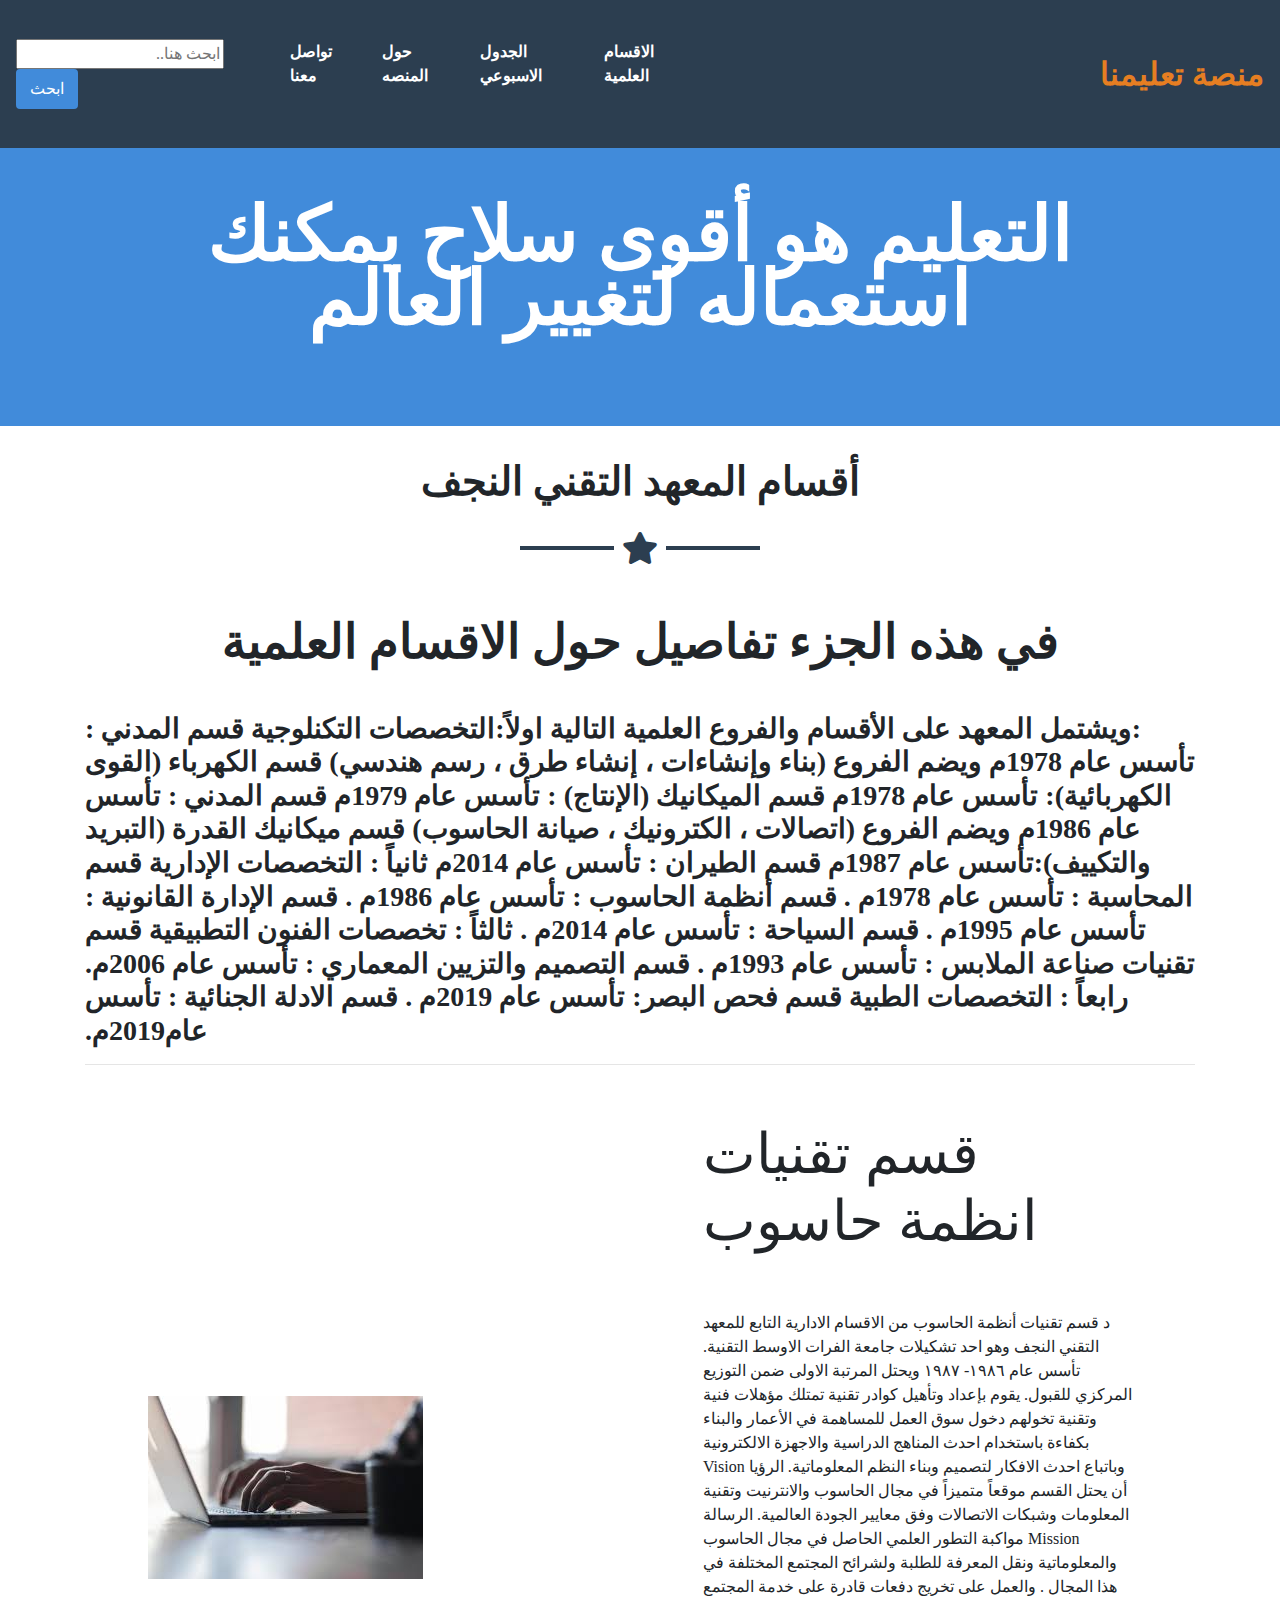
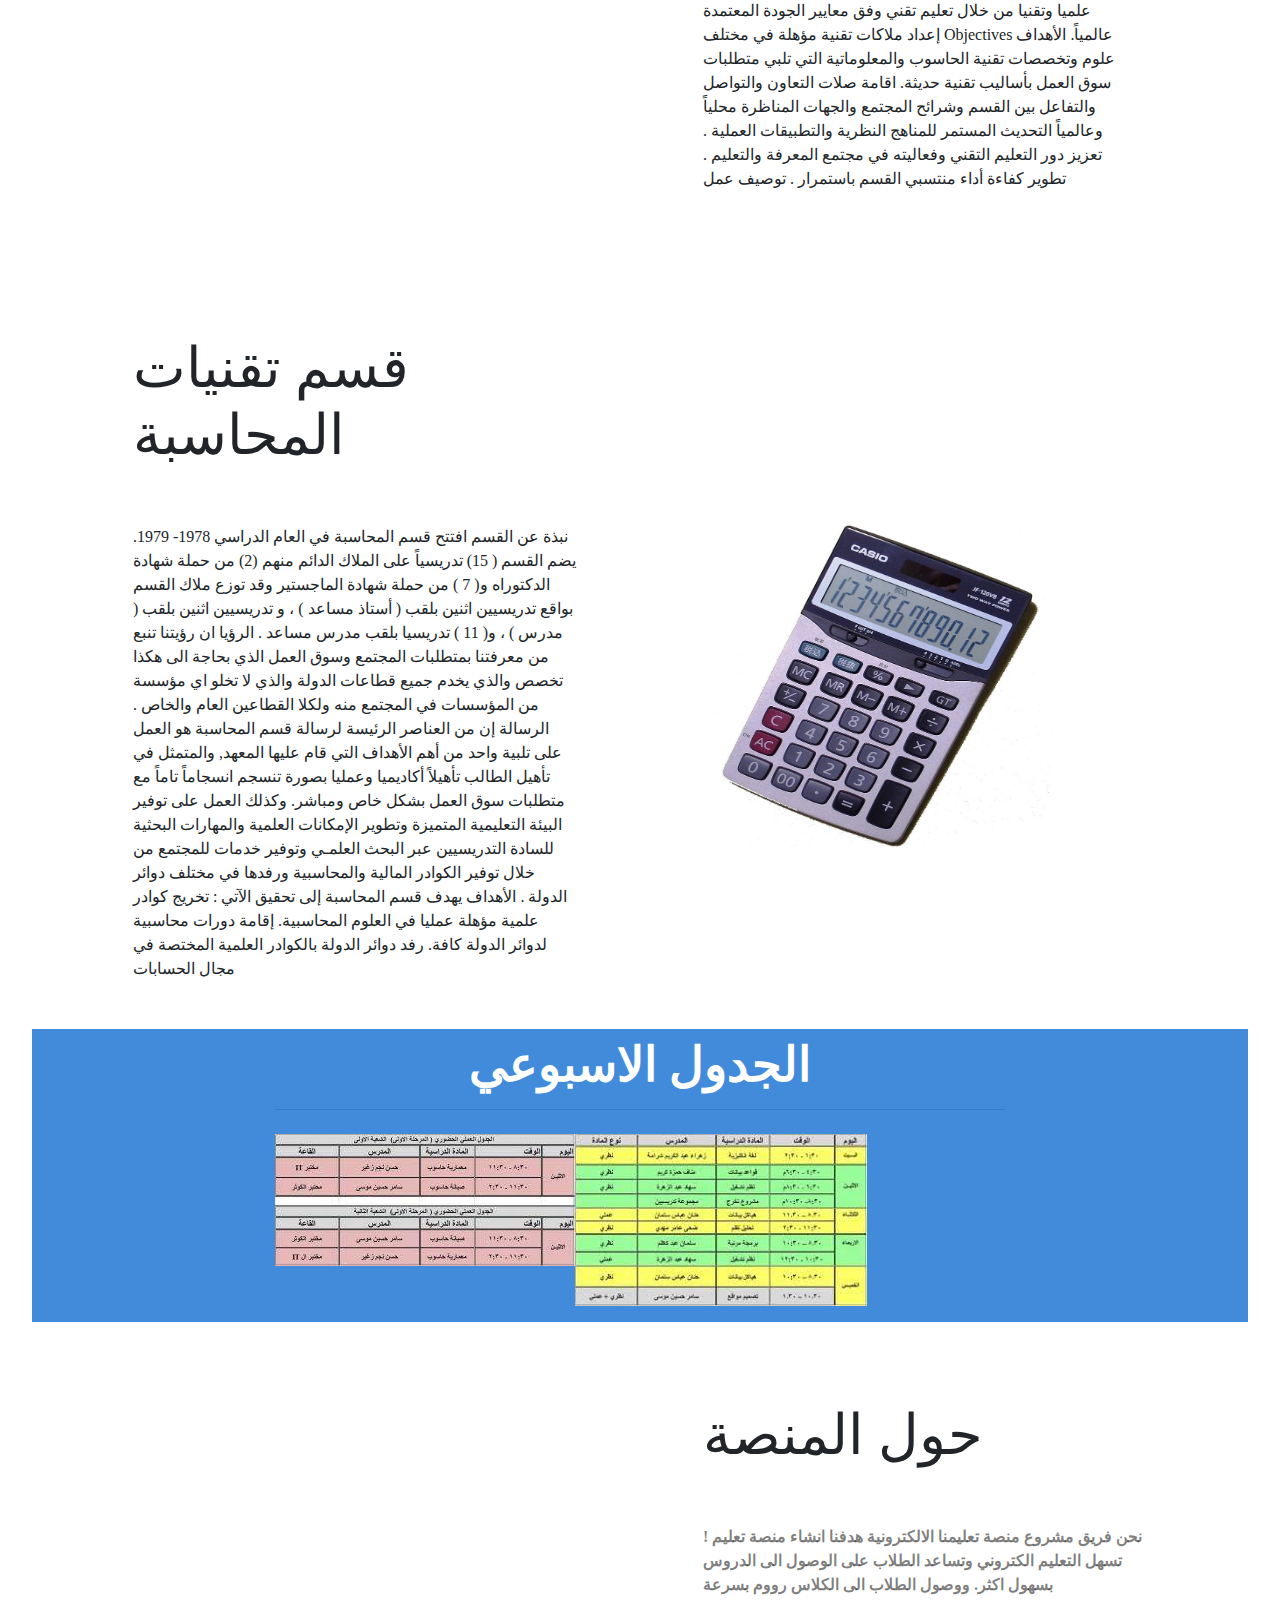
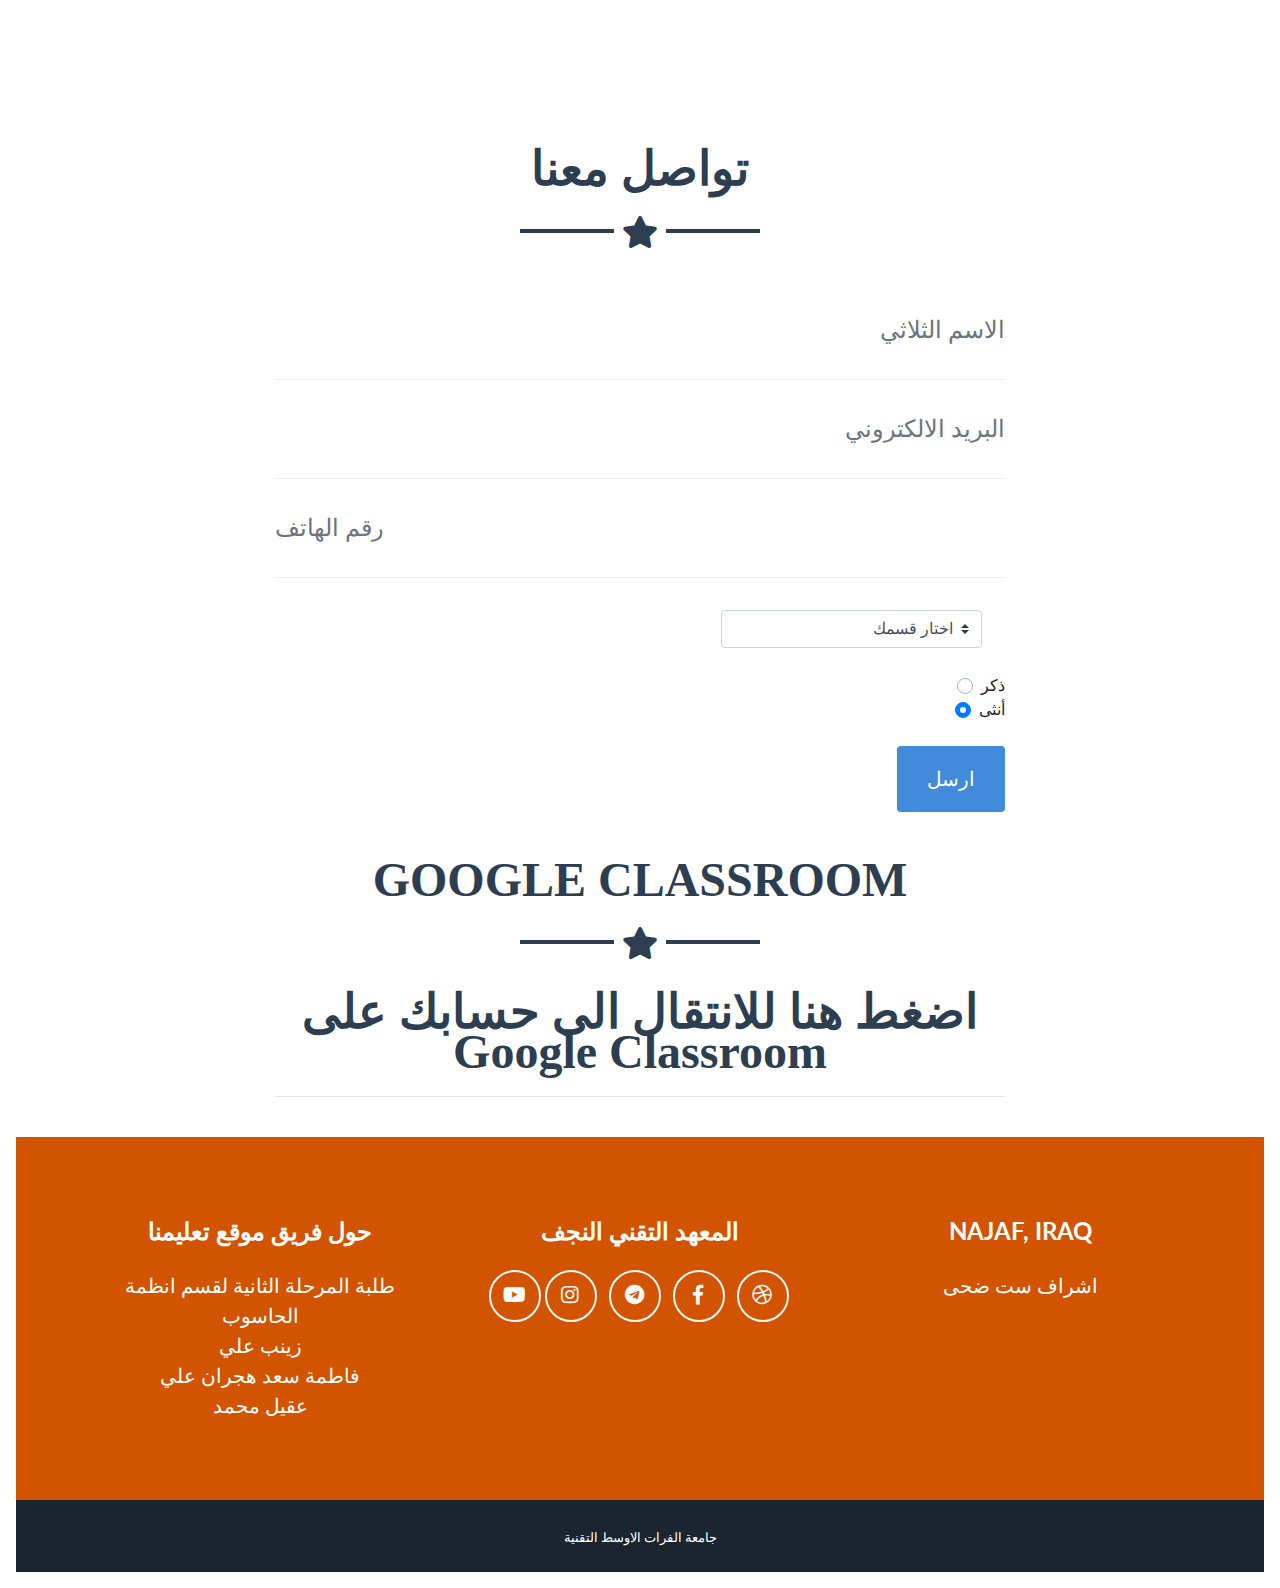
==== index.html @ cc645c8d "Update index.html" ====
<!DOCTYPE html>
<html lang="ar">

<head>

  <meta charset="utf-8">
  <meta name="viewport" content="width=device-width, initial-scale=1, shrink-to-fit=no">
  <meta name="description" content="">
  <meta name="author" content="">

  <title>ta3lemna </title>

  <!-- Bootstrap core CSS -->
  <link href="bootstrap.min.css" rel="stylesheet">

 
  <link href="all.min.css" rel="stylesheet" type="text/css">
  <link href="bootstrap-rtl.css" rel="stylesheet">

  <link href="https://fonts.googleapis.com/css?family=Catamaran:100,200,300,400,500,600,700,800,900" rel='stylesheet' type="text/css">
  <link href="https://fonts.googleapis.com/css?family=Lato:100,100i,300,300i,400,400i,700,700i,900,900i" rel="stylesheet" type="text/css">

  <link href="css/style.css" rel="stylesheet">
    <script src="jquery.min.js"></script>
  <script src="bootstrap.bundle.min.js"></script>
  <script src="jquery.easing.min.js"></script>
  <script src="javascript.js"></script>

</head>

<body id="page-top">


  <!-- Navigation -->

  <nav class="navbar navbar-expand-lg bg-secondary fixed-top text-uppercase" id="mainNav">
    <div class="container">
      <a class="navbar-brand js-scroll-trigger" href="#page-top"> منصة تعليمنا </a>
      <button class="navbar-toggler navbar-toggler-right text-uppercase bg-primary text-white rounded" type="button" data-toggle="collapse" data-target="#navbarResponsive" aria-controls="navbarResponsive" aria-expanded="false" aria-label="Toggle navigation">

        <i class="fas fa-bars"></i>
      </button>
      <div class="collapse navbar-collapse" id="navbarResponsive"> &nbsp;&nbsp;&nbsp;&nbsp;&nbsp;&nbsp;
        <ul class="navbar-nav ml-auto"> &nbsp;&nbsp;&nbsp;&nbsp;&nbsp;&nbsp;
          &nbsp;&nbsp;&nbsp;&nbsp;&nbsp;&nbsp;
          &nbsp;&nbsp;&nbsp;&nbsp;&nbsp;&nbsp;
          &nbsp;&nbsp;&nbsp;&nbsp;&nbsp;&nbsp;
          &nbsp;&nbsp;&nbsp;&nbsp;&nbsp;&nbsp;
          &nbsp;&nbsp;&nbsp;&nbsp;&nbsp;&nbsp;
          &nbsp;&nbsp;&nbsp;&nbsp;&nbsp;&nbsp;
          &nbsp;&nbsp;&nbsp;&nbsp;&nbsp;&nbsp;
          &nbsp;&nbsp;&nbsp;&nbsp;&nbsp;&nbsp;
          &nbsp;&nbsp;&nbsp;&nbsp;&nbsp;&nbsp;
          &nbsp;&nbsp;&nbsp;&nbsp;&nbsp;&nbsp;
          <li class="nav-item mx-0 mx-lg-1">
            <a class="nav-link py-3 px-0 px-lg-3 rounded js-scroll-trigger" href="#best_guide"> الاقسام العلمية</a>
          </li>
          <li class="nav-item mx-0 mx-lg-1">
            <a class="nav-link py-3 px-0 px-lg-3 rounded js-scroll-trigger" href="#about">الجدول الاسبوعي </a>
          </li>
          <li class="nav-item mx-0 mx-lg-1">
                      <a class="nav-link py-3 px-0 px-lg-3 rounded js-scroll-trigger" href="#contact" > حول المنصه </a>

          </li>
          <li class="nav-item mx-0 mx-lg-1">
                        <a class="nav-link py-3 px-0 px-lg-3 rounded js-scroll-trigger" href="#join" > تواصل معنا</a>

        </li>
        </ul>
      </div>
    </div>
    <div class="topnav">
      <div class="search-container">
          <input type="text" placeholder="ابحث هنا.." name="search">
          <button type="submit" class="btn btn-primary ">ابحث</button>

      </div>
  </nav>
  <!-- Header -->
  <header class="masthead bg-primary text-white text-center">
    <div class="container">
      <img class="img-fluid mb-5 d-block mx-auto" src="img/logo-1-01.png" alt="">
      <h1 class="text-uppercase mb-0">التعليم هو أقوى سلاح يمكنك استعماله لتغيير العالم </h1>
    </div>
  </header>

  <!-- Best Guide -->
  <section class="portfolio" id="best_guide">
    <section>
      <div class="container">
        <h1 class="text-center text-uppercase  mt-0"> أقسام المعهد التقني النجف</h2>
        <hr class="star-dark mb-2">

        <br>
        <br>
          <center><p><h2>    في هذه الجزء تفاصيل حول الاقسام العلمية </h2></p></center>
          <h3>
            <br>
               :ويشتمل المعهد على الأقسام والفروع العلمية التالية
           
            اولاً:التخصصات التكنلوجية
              قسم المدني : تأسس عام 1978م  ويضم الفروع (بناء وإنشاءات ، إنشاء طرق ، رسم هندسي)
                قسم الكهرباء (القوى الكهربائية): تأسس عام 1978م  
           
                        قسم الميكانيك (الإنتاج) : تأسس عام 1979م
           
                            قسم المدني : تأسس عام 1986م  ويضم الفروع (اتصالات ، الكترونيك ، صيانة الحاسوب)
           
                           قسم ميكانيك القدرة (التبريد والتكييف):تأسس عام 1987م
           
                              قسم الطيران : تأسس عام 2014م
           
                           ثانياً : التخصصات الإدارية 
                        قسم المحاسبة : تأسس عام 1978م .
           
                           قسم أنظمة الحاسوب : تأسس عام 1986م .
           
                         قسم الإدارة القانونية : تأسس عام 1995م .
                   قسم السياحة : تأسس عام 2014م .
           
                    
                 ثالثاً : تخصصات الفنون التطبيقية 
           
                    قسم  تقنيات صناعة الملابس : تأسس عام 1993م .
           
                   قسم التصميم والتزيين المعماري : تأسس عام 2006م.
           
           رابعاً : التخصصات الطبية 
           
                    قسم  فحص البصر: تأسس عام 2019م .
           
                   قسم الادلة الجنائية : تأسس عام2019م.
           
            
                </h3>
           
          <hr class= "mb-2">
      <div class="container">
        <div class="row align-items-center">
          <div class="col-lg-6 order-lg-2">
            <div class="p-5">
              <img class="img-fluid" src="img/lg.jpg " alt="">

            </div>

          </div>
          <div class="col-lg-6 order-lg-1">
            <div class="p-5">
              <h2 class="display-4">  قسم  تقنيات انظمة حاسوب</h2>
              <br>
              <br>
                    

              د قسم تقنيات أنظمة الحاسوب من الاقسام الادارية التابع للمعهد التقني النجف وهو احد تشكيلات جامعة الفرات الاوسط التقنية. تأسس عام ١٩٨٦- ١٩٨٧ ويحتل المرتبة الاولى ضمن التوزيع المركزي للقبول.

يقوم بإعداد وتأهيل كوادر تقنية تمتلك مؤهلات فنية وتقنية تخولهم دخول سوق العمل للمساهمة في الأعمار والبناء بكفاءة باستخدام احدث المناهج الدراسية والاجهزة الالكترونية وباتباع احدث الافكار لتصميم وبناء النظم المعلوماتية.

الرؤيا Vision
أن يحتل القسم موقعاً متميزاً في مجال الحاسوب والانترنيت وتقنية المعلومات وشبكات  الاتصالات وفق معايير الجودة العالمية.

الرسالة Mission
مواكبة التطور العلمي الحاصل في مجال الحاسوب والمعلوماتية ونقل المعرفة للطلبة ولشرائح المجتمع المختلفة في هذا المجال . والعمل على تخريج دفعات قادرة على خدمة المجتمع علميا وتقنيا من خلال تعليم تقني وفق معايير الجودة المعتمدة عالمياً.

الأهداف Objectives
إعداد ملاكات تقنية مؤهلة في مختلف علوم وتخصصات تقنية الحاسوب والمعلوماتية التي تلبي متطلبات سوق العمل بأساليب تقنية حديثة.

اقامة صلات التعاون والتواصل والتفاعل بين القسم وشرائح المجتمع والجهات المناظرة محلياً وعالمياً

التحديث المستمر للمناهج النظرية والتطبيقات العملية .

تعزيز دور التعليم التقني وفعاليته في مجتمع المعرفة والتعليم .

تطوير كفاءة أداء منتسبي القسم باستمرار .

توصيف عمل
            <p>  
          <p>  
            </div>
          </div>
        </div>
      </div>
    </section>
    <section>
      <div class="container">
        <div class="row align-items-center">
          <div class="col-lg-6">
            <div class="p-5">
              <img class="img-fluid" src="img/h.jpg " alt="" style="height: 330px; width: 350px; line-height: 0;">
            </div>
          </div>
          <div class="col-lg-6">
            <div class="p-5">
              <h2 class="display-4"> قسم تقنيات المحاسبة</h2>
              <br>
              <br>
              نبذة عن القسم
افتتح قسم المحاسبة في العام الدراسي 1978- 1979. يضم القسم ( 15) تدريسياً على الملاك الدائم منهم (2) من حملة شهادة الدكتوراه و( 7 ) من حملة شهادة الماجستير وقد توزع ملاك القسم بواقع تدريسيين اثنين بلقب  ( أستاذ مساعد ) ، و تدريسيين اثنين بلقب ( مدرس ) ،  و( 11 ) تدريسيا بلقب مدرس مساعد .
 

الرؤيا

ان رؤيتنا تنبع من معرفتنا بمتطلبات المجتمع وسوق العمل الذي بحاجة الى هكذا تخصص والذي يخدم جميع قطاعات الدولة والذي لا تخلو اي مؤسسة من المؤسسات في المجتمع منه ولكلا القطاعين العام والخاص .
الرسالة 
إن من العناصر الرئيسة لرسالة قسم المحاسبة هو العمل على تلبية واحد من أهم الأهداف التي قام عليها المعهد, والمتمثل في تأهيل الطالب تأهيلاً أكاديميا وعمليا بصورة تنسجم انسجاماً تاماً مع متطلبات سوق العمل بشكل خاص ومباشر. وكذلك العمل على توفير البيئة التعليمية المتميزة وتطوير الإمكانات العلمية والمهارات البحثية للسادة  التدريسيين عبر البحث العلمـي وتوفير خدمات للمجتمع من خلال توفير الكوادر المالية والمحاسبية ورفدها في مختلف دوائر الدولة .
الأهداف
يهدف قسم المحاسبة إلى تحقيق الآتي :
 تخريج كوادر علمية مؤهلة عمليا في العلوم المحاسبية.
 إقامة دورات محاسبية لدوائر الدولة كافة.
 رفد دوائر الدولة بالكوادر العلمية المختصة في مجال الحسابات
           
          </div>
        </div>
      </div>
    </div>



  <!-- About Section -->
  <section class="page-section bg-primary" id="about">
    <div class="container">
      	<div class="be-line"></div>
      <div class="row justify-content-center">
        <div class="col-lg-8 text-center">
          <h2 class="text-white mt-0"> الجدول الاسبوعي</h2>
          <hr class="divider light my-4">
      <div class="details4">     <p class="text-black-50 font-weight-bold mb-4" >    
          <img class="img-fluid" src="img/p.jpg" alt="" style="margin:0;">
          <img class="img-fluid" src="img/l.jpg" alt="" style="margin:0;">


              </p>
</div>
        </div>
      </div>

    </div>
  </section>
   </section>

    <section>
      <div class="container">
        <div class="row align-items-center">
          <div class="col-lg-6 order-lg-2">
            <div class="p-5">
            </div>
          </div>
          <div class="col-lg-6 order-lg-1">
            <div class="p-5">
<h2 class="display-4">  حول المنصة</h2>
              <br>
              <br>
               <p class="text-black-50 font-weight-bold mb-4" >    نحن فريق مشروع منصة تعليمنا الالكترونية هدفنا انشاء منصة تعليم ! 
                تسهل التعليم الكتروني وتساعد الطلاب على الوصول الى الدروس بسهول اكثر.
              ووصول الطلاب الى الكلاس رووم بسرعة        </p>
              <br>
              <br>
     
            </div>
          </div>
        </div>
      </div>
    </section   

  <!-- Join Section -->
  <section id="join">
    <div class="container">
      <h2 class="text-center text-uppercase text-secondary mb-0" style="font-family:'Omar';">تواصل معنا</h2>
      <hr class="star-dark mb-5">
      <div class="row">
        <div class="col-lg-8 mx-auto">
          <form name="sentMessage" id="join" novalidate="novalidate">
            <div class="control-group">
              <div class="form-group floating-label-form-group controls mb-0 pb-2">
                <label>Name</label>
                <input class="form-control" id="name" type="text" placeholder="الاسم الثلاثي" required="required" data-validation-required-message="Please enter your name.">
                <p class="help-block text-danger"></p>
              </div>
            </div>
            <div class="control-group">
              <div class="form-group floating-label-form-group controls mb-0 pb-2">
                <label>Email Address</label>
                <input class="form-control" id="email" type="email" placeholder="البريد الالكتروني" required="required" data-validation-required-message="Please enter your email address.">
                <p class="help-block text-danger"></p>
              </div>
            </div>
            <div class="control-group">
              <div class="form-group floating-label-form-group controls mb-0 pb-2">
                <label>Phone Number</label>
                <input class="form-control" id="phone" type="tel" placeholder="رقم الهاتف" required="required" data-validation-required-message="Please enter your phone number.">
                <p class="help-block text-danger"></p>
              </div>
            </div>
            <br>

              <div class="col-auto my-1"  style="float:right;" >
                <select  class="custom-select my-1 mr-sm-2" searchable="Search here.." >
  <option value="" disabled selected> اختار قسمك</option>  
  <option value="1">  الاقسام الادارية</option>
  <option value="2">   قسم انظمة الحاسوب</option>
  <option value="3"> قسم المحاسبة</option>
  <option value="1">   قسم السياحة</option>
  <option value="2">  الاقسام التكنلوجية</option>
  <option value="3"> قسم المدني</option>
  <option value="1">قسم الكهرباء</option>
  <option value="2">  قسم المكانيك</option>
  <option value="3"> قسم الاتصلات</option>
  <option value="1"> قسم ميكانيك القدرة</option>
  <option value="2"> قسم صيانة الاجهزة الطبية</option>
  <option value="3"> اقسام الفنون التطبقية</option>
  <option value="1"> قسم  تقنيات صناعة الملابس</option>
  <option value="2"> قسم التصميم والتزيين المعماري </option>
  <option value="3"> الاقسام الطبية</option>
  <option value="1"> قسم  فحص البصر</option>
  <option value="2"> قسم الادلة الجنائية </option>
</select>
</div>
<br>
<br>
<br>
<div class="custom-control custom-radio" style="float:right;">
  <input type="radio" class="custom-control-input" id="customRadio1" name="customRadio">
  <label class="custom-control-label" for="customRadio1">ذكر</label>
</div>
<br>

<div class="custom-control custom-radio" style="float:right;">
  <input type="radio" class="custom-control-input" id="customRadio2" name="customRadio" checked>
  <label class="custom-control-label" for="customRadio2">أنثى</label>
</div>

        <br>
                <br>
            <div class="form-group" style="float:right;">
              <button type="submit" class="btn btn-primary btn-xl" id="sendMessageButton">ارسل</button>
            </div>
          </form>


      </div>
    </div>
  </section>
    <!-- Contact Section -->
  <section class="page-section" id="contact">
    <div class="container">
        <h2 class="text-center text-uppercase text-secondary mb-0" style="font-family:'Omar';">Google Classroom </h2>
      <hr class="star-dark mb-5">
      <div class="row justify-content-center">
        <div class="col-lg-8 text-center">
          <h2 class="mt-0">          <a class="d-block" href="https://edu.google.com/intl/ar/products/classroom/">  اضغط هنا للانتقال الى حسابك على Google Classroom</a>
 </h2>
          <hr class="divider my-4">
         
        </div>
      </div>
         

        </div>
      </div>
    </div>
  </section>
  <!-- Footer -->
  <footer class="footer text-center">
    <div class="container">
      <div class="row">
        <div class="col-md-4 mb-5 mb-lg-0">
          <h4 class="text-uppercase mb-4" style="font-family: 'Lato'";>Najaf, Iraq</h4>
          <p class="lead mb-0">
                   اشراف ست ضحى
        </p>
                  </div>
        <div class="col-md-4 mb-5 mb-lg-0">
          <h4 class="text-uppercase mb-4" style="font-family: 'Lato'";> المعهد التقني النجف</h4>
          <ul class="list-inline mb-0">
            <li class="list-inline-item">
              <a class="btn btn-outline-light btn-social text-center rounded-circle" href="https://inj.atu.edu.iq">
                <i class="fab fa-fw fa-dribbble"></i>
              </a>
            </li>
            
            <li class="list-inline-item">
              <a class="btn btn-outline-light btn-social text-center rounded-circle" href="https://www.facebook.com/M2hdNajaf">
                <i class="fab fa-fw fa-facebook-f"></i>
              </a>
            </li>
            <li class="list-inline-item">
              <a class="btn btn-outline-light btn-social text-center rounded-circle" href="https://t.me/m2hdnajaf">
                <i class="fab fa-fw fa-telegram"></i>
              </a>
            </li>
            
            <li class="list-inline-item">
              <a class="btn btn-outline-light btn-social text-center rounded-circle" href="https://instagram.com/m3hd_alnajaf?utm_medium=copy_link">
                <i class="fab fa-fw fa-instagram"></i>
              </a>
            </li>
            <li class="list-inline-item">
              <a class="btn btn-outline-light btn-social text-center rounded-circle" href="https://www.youtube.com/channel/UC8aIIb_M_8GRVjOu5VlgTjg">
                <i class="fab fa-fw fa-youtube"></i>
              </a>
            </li>
          </ul>
        </div>
        <div class="col-md-4">
          <h4 class="text-uppercase mb-4" style="font-family: 'Lato'";>حول فريق موقع تعليمنا</h4>
          <p class="lead mb-0">طلبة المرحلة الثانية لقسم انظمة الحاسوب
             </br>
                              زينب علي
            </br>
       فاطمة سعد
                              هجران علي
            </br>
                            
                              عقيل محمد</p>
        </div>
      </div>
    </div>
  </footer>

  <div class="copyright py-4 text-center text-white">
    <div class="container">
      <small> جامعة الفرات الاوسط التقنية  </small>
    </div>
  </div>
  <!-- Scroll to Top Button (Only visible on small and extra-small screen sizes) -->
  <div class="scroll-to-top d-lg-none position-fixed ">
    <a class="js-scroll-trigger d-block text-center text-white rounded" href="#page-top">
      <i class="fa fa-chevron-up"></i>
    </a>
  </div>

</body>

</html>
---- css/style.css ----
@font-face{
  font-family: 'Omar';
  src: url(fonts/Omar-Bold-1.ttf);
}

body {
font-family: 'Omar';}



h1,
h2,
h3,
h4,
h5,
h6 {
  font-weight: 700;
  font-family: 'Omar';
}


.text-black-50 { color: rgba($black, .9) !important; }

hr.star-light,
hr.star-dark {
  max-width: 15rem;
  padding: 0;
  text-align: center;
  border: none;
  border-top: solid 0.25rem;
  margin-top: 2.5rem;
  margin-bottom: 2.5rem;
  margin-left: auto;
  margin-right: auto;
}

hr.star-light:after,
hr.star-dark:after {
  position: relative;
  top: -.8em;
  display: inline-block;
  padding: 0 0.25em;
  content: '\f005';
  font-family: "Font Awesome 5 Free";
  font-weight: 900;
  font-size: 2em;
}

hr.star-light {
  border-color: #fff;
}

hr.star-light:after {
  color: #fff;
  background-color: #18BC9C;
}

hr.star-dark {
  border-color: #2C3E50;
}

hr.star-dark:after {
  color: #2C3E50;
  background-color: white;
}

section {
  padding: 1em;
}

section h2 {
  font-size: 2.25rem;
  line-height: 2rem;
}

@media (min-width: 992px) {
  section h2 {
    font-size: 3rem;
    line-height: 2.5rem;
  }
}

.btn-xl {
  padding: 1rem 1.75rem;
  font-size: 1.25rem;
}

.btn-social {
  width: 3.25rem;
  height: 3.25rem;
  font-size: 1.25rem;
  line-height: 2rem;
}

.scroll-to-top {
  z-index: 1042;
  right: 1rem;
  bottom: 1rem;
  display: none;
}

.scroll-to-top a {
  width: 3.5rem;
  height: 3.5rem;
  background-color: rgba(33, 37, 41, 0.5);
  line-height: 3.1rem;
}

#mainNav {
  padding-top: 1rem;
  padding-bottom: 1rem;
  font-weight: 900;
  font-family: 'Omar';


}

#mainNav .navbar-brand {
  font-weight: 900;
  color: #e67e22;
}

#mainNav .navbar-nav {
  margin-top: 1rem;
  letter-spacing: 0.0625rem;
  position: relative;
 margin: 20px;
 width: auto;
}

#mainNav .navbar-nav li.nav-item a.nav-link {
  color: #fff;

}

#mainNav .navbar-nav li.nav-item a.nav-link:hover {
  color: #418bda;
}

#mainNav .navbar-nav li.nav-item a.nav-link:active, #mainNav .navbar-nav li.nav-item a.nav-link:focus {
  color: #fff;
}

#mainNav .navbar-nav li.nav-item a.nav-link.active {
  color: #00d8d6;
}

#mainNav .navbar-toggler {
  font-size: 80%;
  padding: 0rem;
}

@media (min-width: 992px) {
  #mainNav {
    padding-top: 1.5rem;
    padding-bottom: 1.5rem;
    -webkit-transition: padding-top 0.3s, padding-bottom 0.3s;
    transition: padding-top 0.3s, padding-bottom 0.3s;
  }
  #mainNav .navbar-brand {
    font-size: 2em;
    -webkit-transition: font-size 0.3s;
    transition: font-size 0.3s;
  }
  #mainNav .navbar-nav {
    margin-top: 0;
  }
  #mainNav .navbar-nav > li.nav-item > a.nav-link.active {
    color: #fff;
    background: #00d8d6;
  }
  #mainNav .navbar-nav > li.nav-item > a.nav-link.active:active, #mainNav .navbar-nav > li.nav-item > a.nav-link.active:focus, #mainNav .navbar-nav > li.nav-item > a.nav-link.active:hover {
    color: #fff;
    background: #00d8d6;
  }
  #mainNav.navbar-shrink {
    padding-top: 0.5rem;
    padding-bottom: 0.5rem;
  }
  #mainNav.navbar-shrink .navbar-brand {
    font-size: 1.5em;
  }
}

header.masthead {
  padding-top: calc(6rem + 72px);
  padding-bottom: 6rem;
}

header.masthead h1 {
  font-size: 3rem;
  line-height: 3rem;
}


@media (min-width: 992px) {
  header.masthead {
    padding-top: calc(6rem + 106px);
    padding-bottom: 6rem;
  }
  header.masthead h1 {
    font-size: 4.75em;
    line-height: 4rem;
  }
  header.masthead h2 {
    font-size: 1.75em;
  }
}

.portfolio {
  margin-bottom: -15px;
}
.img-fluid{
  padding: 0px;
  margin: 0px;
  float: left;
  display: block;
  font-size: 0;
}


.portfolio .portfolio-item .portfolio-item-caption:hover {
  opacity: 1;
}

.portfolio .portfolio-item .portfolio-item-caption .portfolio-item-caption-content {
  font-size: 1.5rem;
}

@media (min-width: 576px) {
  .portfolio {
    margin-bottom: -30px;
  }
  .portfolio .portfolio-item {
    margin-bottom: 30px;
  }
}


.portfolio-modal .portfolio-modal-dialog .close-button {
  position: absolute;
  top: 2rem;
  right: 2rem;
}

.portfolio-modal .portfolio-modal-dialog .close-button i {
  line-height: 38px;
}

.portfolio-modal .portfolio-modal-dialog h2 {
  font-size: 2rem;
}

@media (min-width: 768px) {
  .portfolio-modal .portfolio-modal-dialog {
    min-height: 100vh;
    padding: 5rem;
    margin: 3rem calc(3rem - 8px);
  }
  .portfolio-modal .portfolio-modal-dialog h2 {
    font-size: 3rem;
  }
}

.floating-label-form-group {
  position: relative;
  border-bottom: 1px solid #e9ecef;
}

.floating-label-form-group input,
.floating-label-form-group textarea {
  font-size: 1.5em;
  position: relative;
  z-index: 1;
  padding-right: 0;
  padding-left: 0;
  resize: none;
  border: none;
  border-radius: 0;
  background: none;
  -webkit-box-shadow: none !important;
  box-shadow: none !important;
}

.floating-label-form-group label {
  font-size: 0.85em;
  line-height: 1.764705882em;
  position: relative;
  z-index: 0;
  top: 2em;
  display: block;
  margin: 0;
  -webkit-transition: top 0.3s ease, opacity 0.3s ease;
  transition: top 0.3s ease, opacity 0.3s ease;
  vertical-align: middle;
  vertical-align: baseline;
  opacity: 0;
}

.floating-label-form-group:not(:first-child) {
  padding-left: 14px;
  border-left: 1px solid #e9ecef;
}

.floating-label-form-group-with-value label {
  top: 0;
  opacity: 1;
}

.floating-label-form-group-with-focus label {
  color: #18BC9C;
}

form .row:first-child .floating-label-form-group {
  border-top: 1px solid #e9ecef;

}
@media (min-width: 768px){
  .floating-label-form-group input .floating-label-form-group textarea {
    min-height: 100vh;
    padding: 5rem;
    margin: 3rem calc(3rem - 8px);
  }
}

.footer {
  padding-top: 5rem;
  padding-bottom: 5rem;
  background-color: #d35400;
  color: #fff;
  font-family: 'Lato';
}

.copyright {
  background-color: #1a252f;
  margin: 0;
  padding: 0;
  font-family: 'Lato';

}

a {
  color: #18BC9C;
}

a:focus, a:hover, a:active {
  color: #128f76;
}

.btn {
  border-width: 2px;
}

.bg-primary {
  background-color: #418bda !important;
}

.bg-secondary {
  background-color: #2C3E50 !important;
}

.text-primary {
  color: #18BC9C !important;
  font-family: 'Lato';
}

.text-secondary {
  color: #2C3E50 !important;
  font-family: 'Lato';
}

.btn-primary {
  background-color: #418bda;
  border-color: #418bda;
}

.btn-primary:hover, .btn-primary:focus, .btn-primary:active {
  background-color: #d35400;
  border-color: #418bda;
}

.btn-secondary {
  background-color: #2C3E50;
  border-color: #2C3E50;
}
.d-block{color: #2C3E50;}
.d-block:hover {color:#418bda; }

.btn-secondary:hover, .btn-secondary:focus, .btn-secondary:active {
  background-color: #00d8d6;
  border-color: #00d8d6;
}
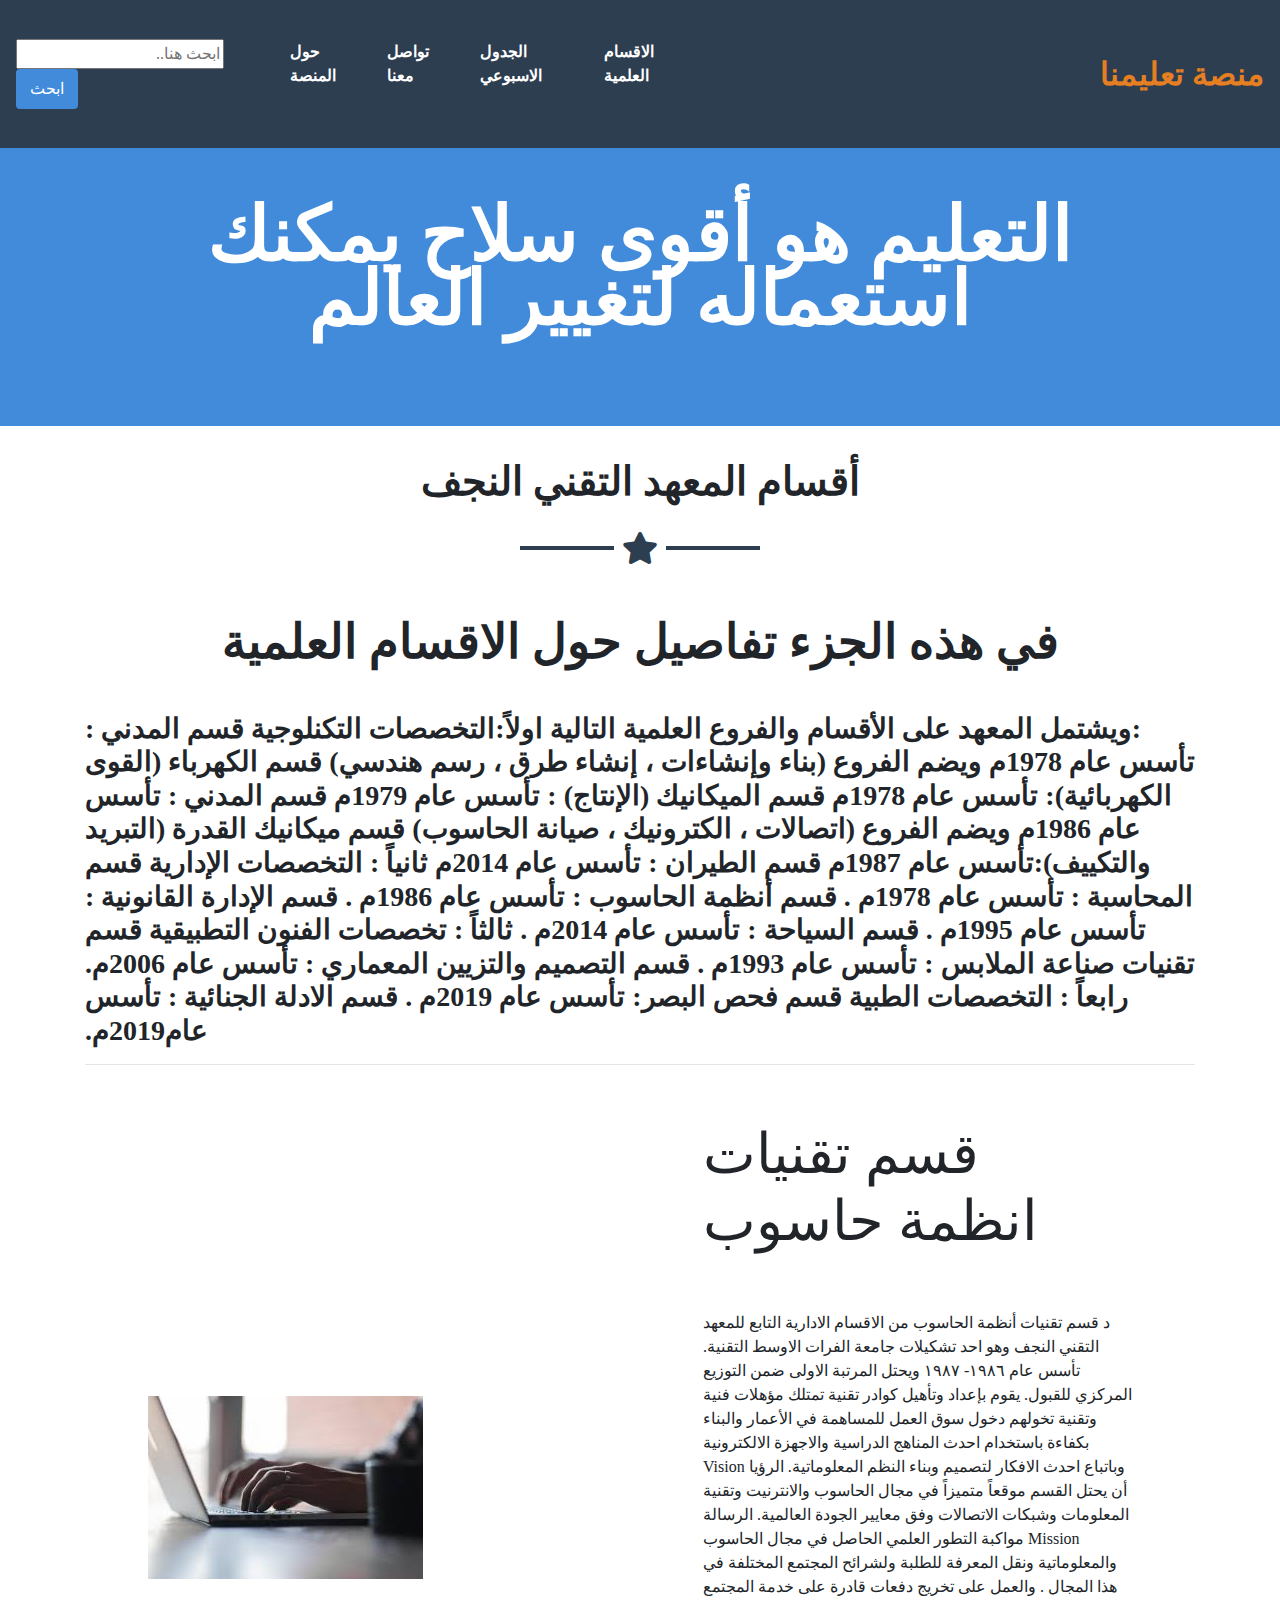
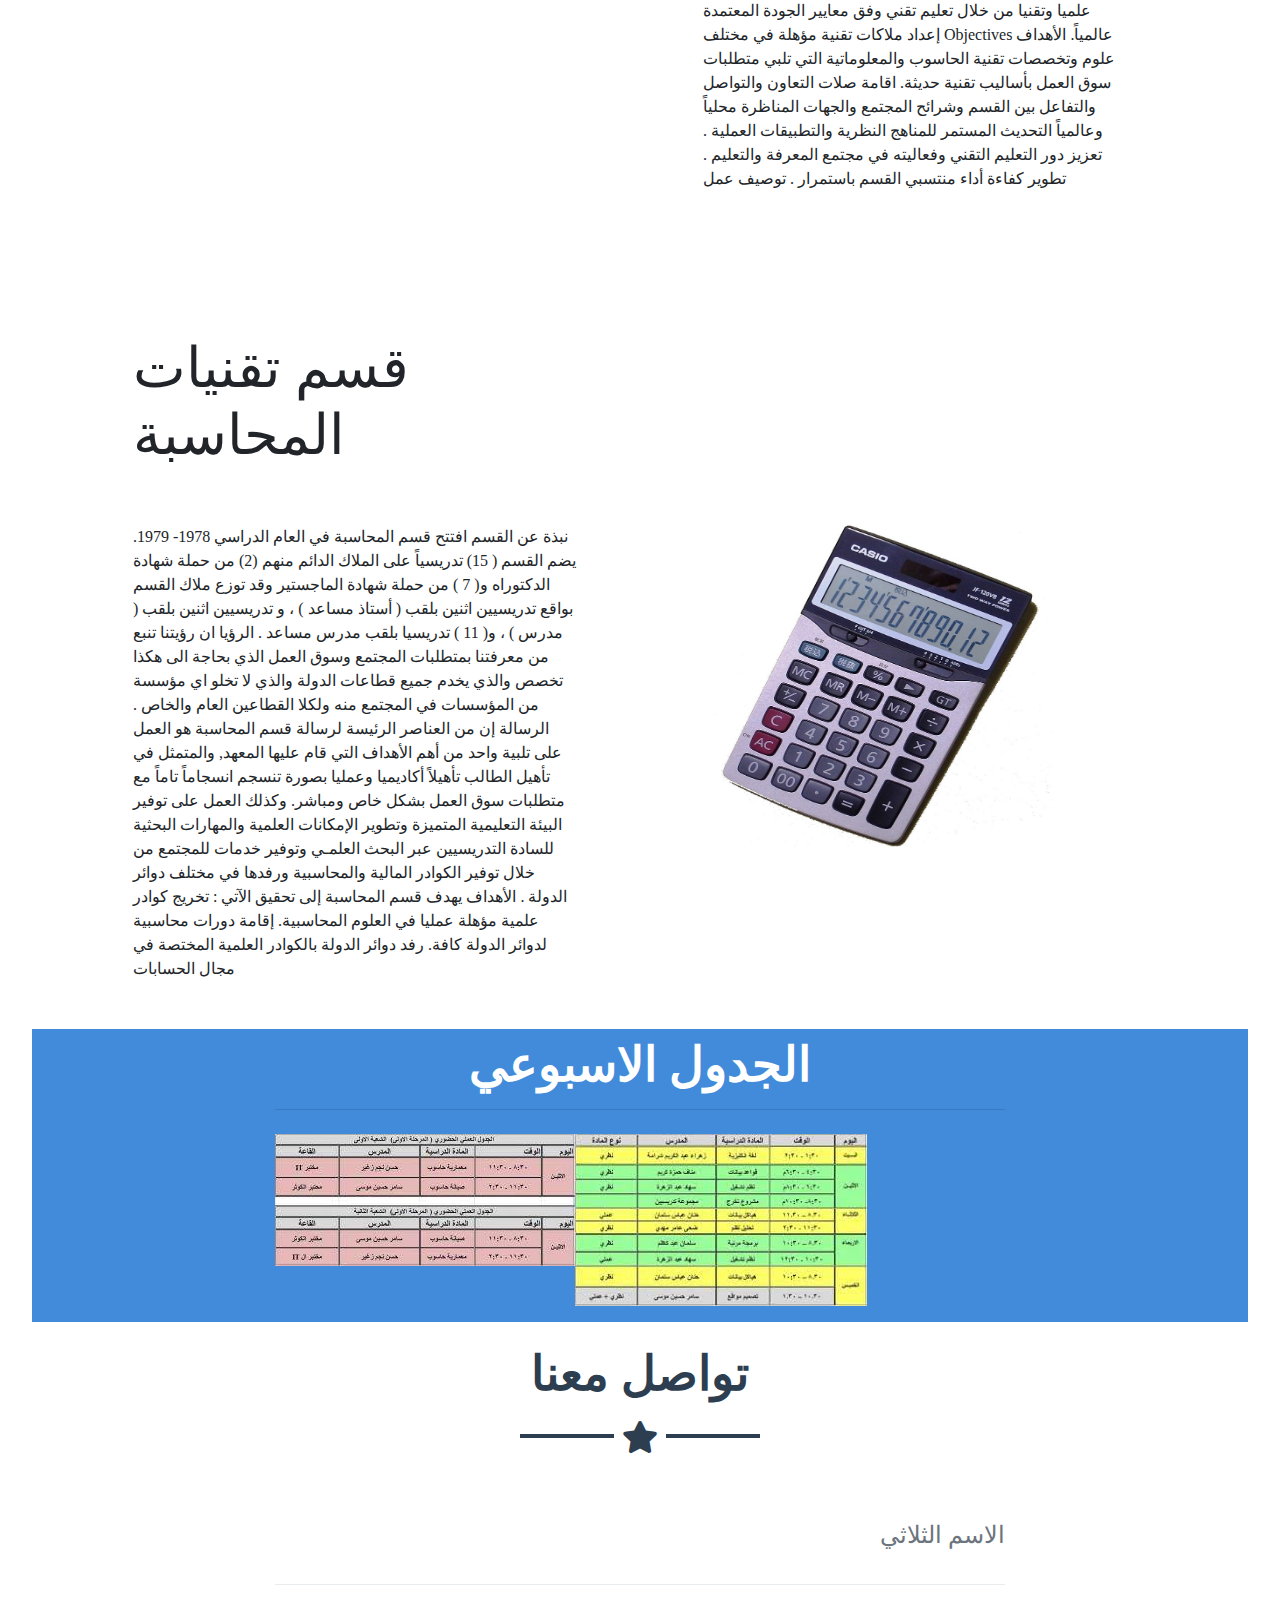
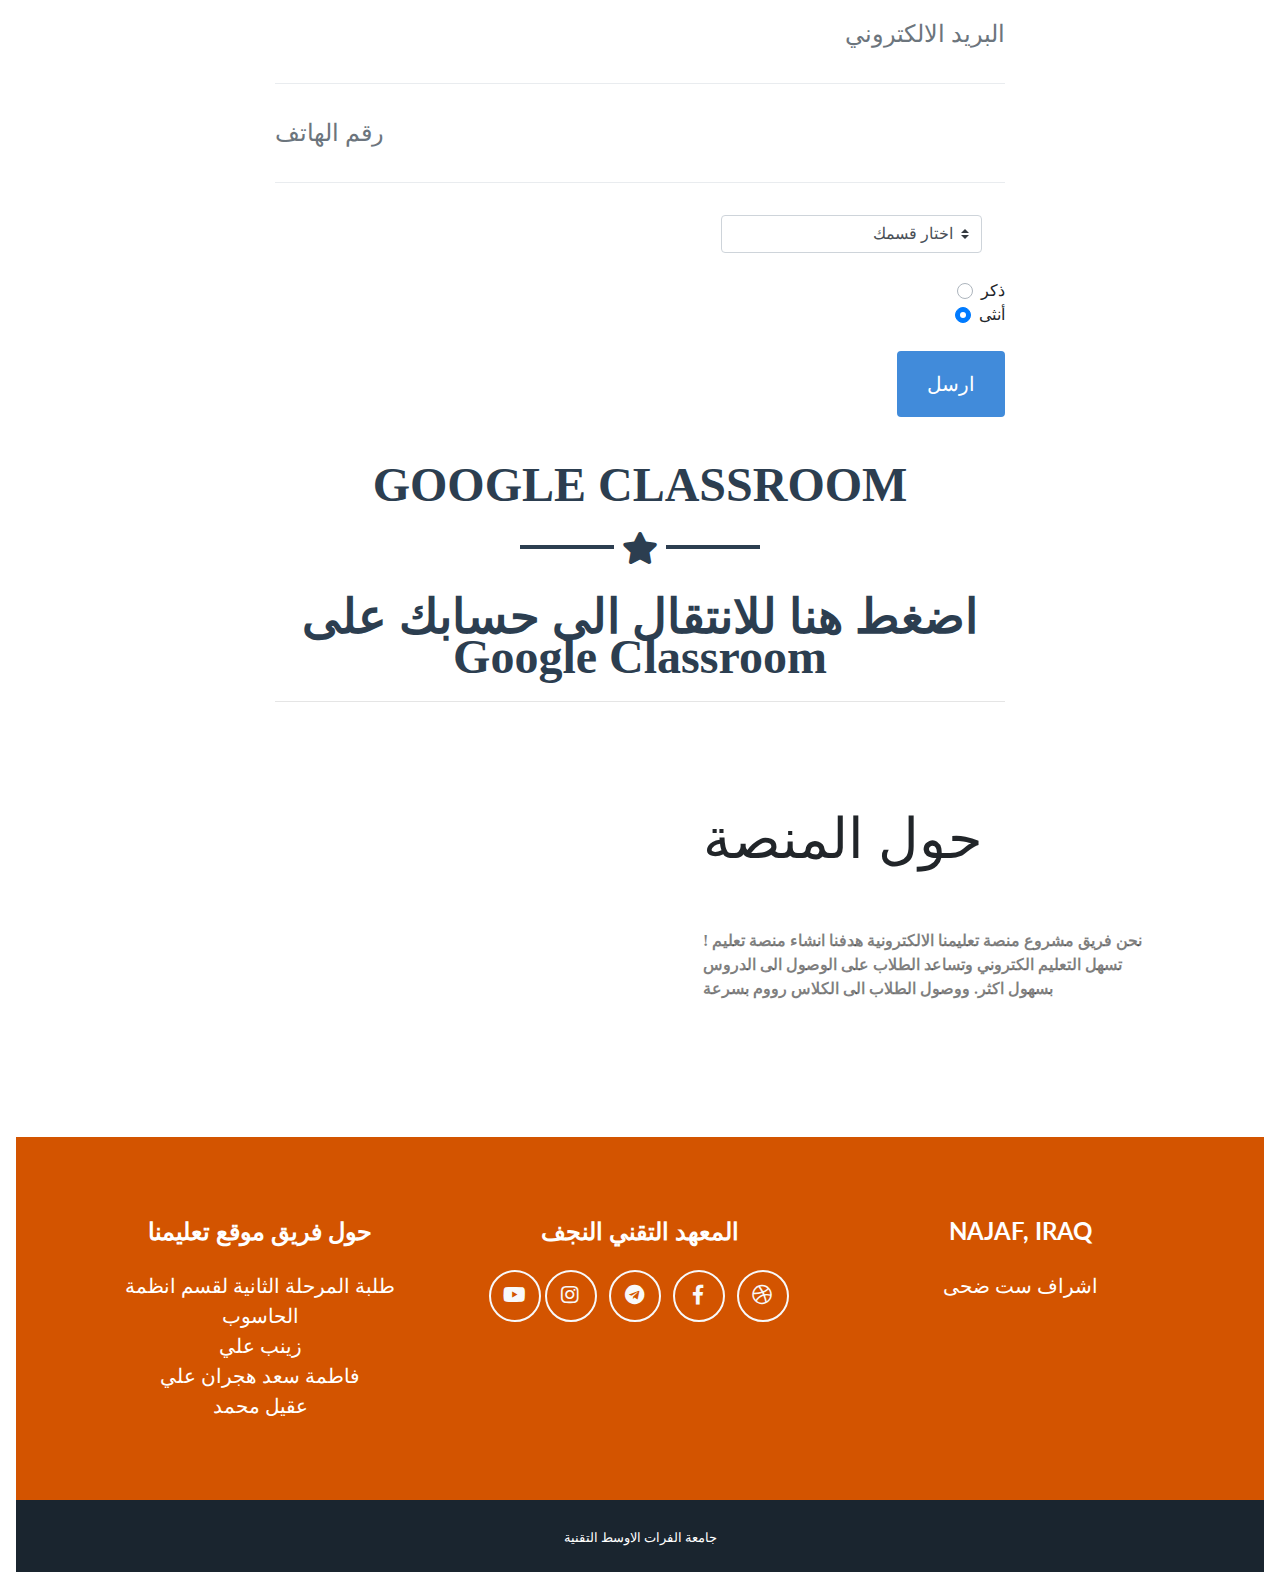
==== commit 9995c507: "Update index.html" ====
--- a/index.html
+++ b/index.html
@@ -58,12 +58,13 @@
           <li class="nav-item mx-0 mx-lg-1">
             <a class="nav-link py-3 px-0 px-lg-3 rounded js-scroll-trigger" href="#about">الجدول الاسبوعي </a>
           </li>
-          <li class="nav-item mx-0 mx-lg-1">
-                      <a class="nav-link py-3 px-0 px-lg-3 rounded js-scroll-trigger" href="#contact" > حول المنصه </a>
-
-          </li>
+            </li>
           <li class="nav-item mx-0 mx-lg-1">
                         <a class="nav-link py-3 px-0 px-lg-3 rounded js-scroll-trigger" href="#join" > تواصل معنا</a>
+          <li class="nav-item mx-0 mx-lg-1">
+                      <a class="nav-link py-3 px-0 px-lg-3 rounded js-scroll-trigger" href="#contact" > حول المنصة </a>
+
+        
 
         </li>
         </ul>
@@ -237,29 +238,7 @@
   </section>
    </section>
 
-    <section>
-      <div class="container">
-        <div class="row align-items-center">
-          <div class="col-lg-6 order-lg-2">
-            <div class="p-5">
-            </div>
-          </div>
-          <div class="col-lg-6 order-lg-1">
-            <div class="p-5">
-<h2 class="display-4">  حول المنصة</h2>
-              <br>
-              <br>
-               <p class="text-black-50 font-weight-bold mb-4" >    نحن فريق مشروع منصة تعليمنا الالكترونية هدفنا انشاء منصة تعليم ! 
-                تسهل التعليم الكتروني وتساعد الطلاب على الوصول الى الدروس بسهول اكثر.
-              ووصول الطلاب الى الكلاس رووم بسرعة        </p>
-              <br>
-              <br>
-     
-            </div>
-          </div>
-        </div>
-      </div>
-    </section   
+   
 
   <!-- Join Section -->
   <section id="join">
@@ -294,8 +273,7 @@
 
               <div class="col-auto my-1"  style="float:right;" >
                 <select  class="custom-select my-1 mr-sm-2" searchable="Search here.." >
-  <option value="" disabled selected> اختار قسمك</option>  
-  <option value="1">  الاقسام الادارية</option>
+  <option value="" disabled selected> اختار قسمك</option> 
   <option value="2">   قسم انظمة الحاسوب</option>
   <option value="3"> قسم المحاسبة</option>
   <option value="1">   قسم السياحة</option>
@@ -306,10 +284,8 @@
   <option value="3"> قسم الاتصلات</option>
   <option value="1"> قسم ميكانيك القدرة</option>
   <option value="2"> قسم صيانة الاجهزة الطبية</option>
-  <option value="3"> اقسام الفنون التطبقية</option>
   <option value="1"> قسم  تقنيات صناعة الملابس</option>
   <option value="2"> قسم التصميم والتزيين المعماري </option>
-  <option value="3"> الاقسام الطبية</option>
   <option value="1"> قسم  فحص البصر</option>
   <option value="2"> قسم الادلة الجنائية </option>
 </select>
@@ -339,6 +315,7 @@
       </div>
     </div>
   </section>
+    
     <!-- Contact Section -->
   <section class="page-section" id="contact">
     <div class="container">
@@ -358,6 +335,29 @@
       </div>
     </div>
   </section>
+     <section>
+      <div class="container">
+        <div class="row align-items-center">
+          <div class="col-lg-6 order-lg-2">
+            <div class="p-5">
+            </div>
+          </div>
+          <div class="col-lg-6 order-lg-1">
+            <div class="p-5">
+<h2 class="display-4">  حول المنصة</h2>
+              <br>
+              <br>
+               <p class="text-black-50 font-weight-bold mb-4" >    نحن فريق مشروع منصة تعليمنا الالكترونية هدفنا انشاء منصة تعليم ! 
+                تسهل التعليم الكتروني وتساعد الطلاب على الوصول الى الدروس بسهول اكثر.
+              ووصول الطلاب الى الكلاس رووم بسرعة        </p>
+              <br>
+              <br>
+     
+            </div>
+          </div>
+        </div>
+      </div>
+    </section   
   <!-- Footer -->
   <footer class="footer text-center">
     <div class="container">
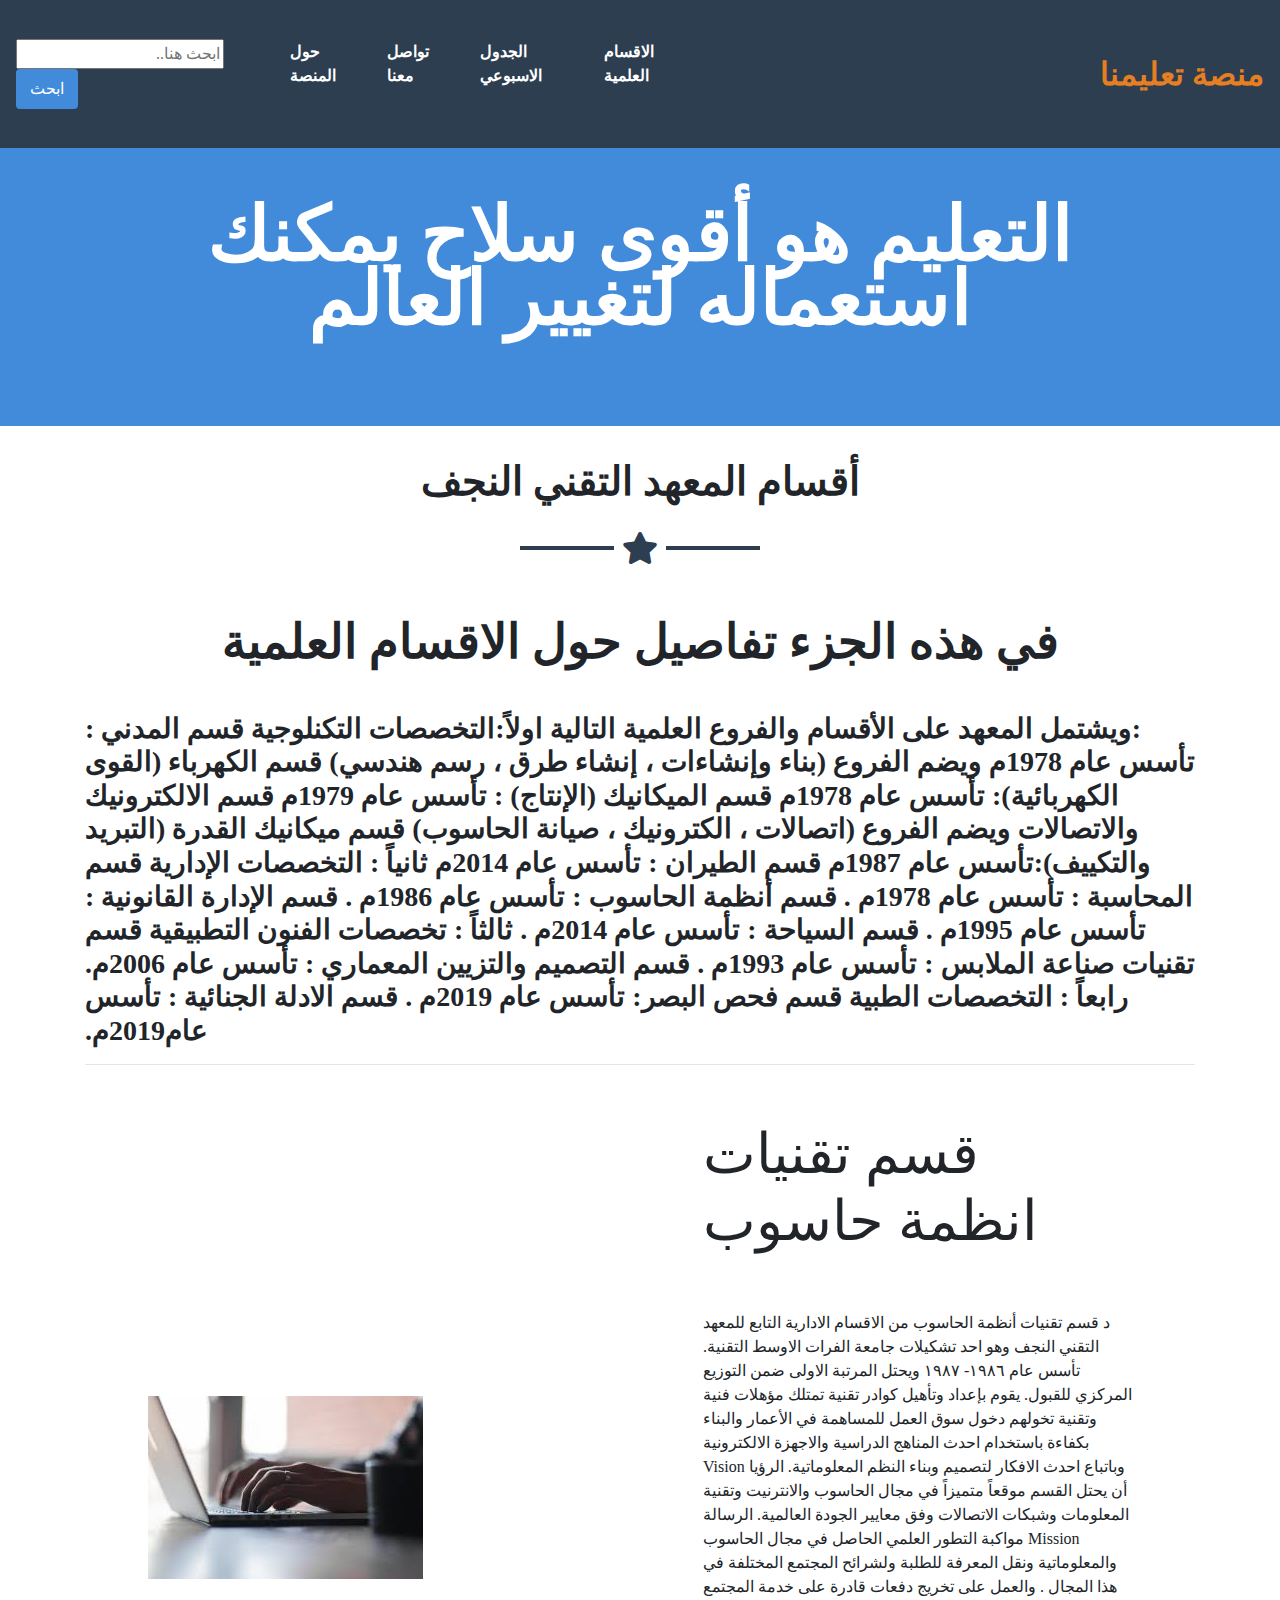
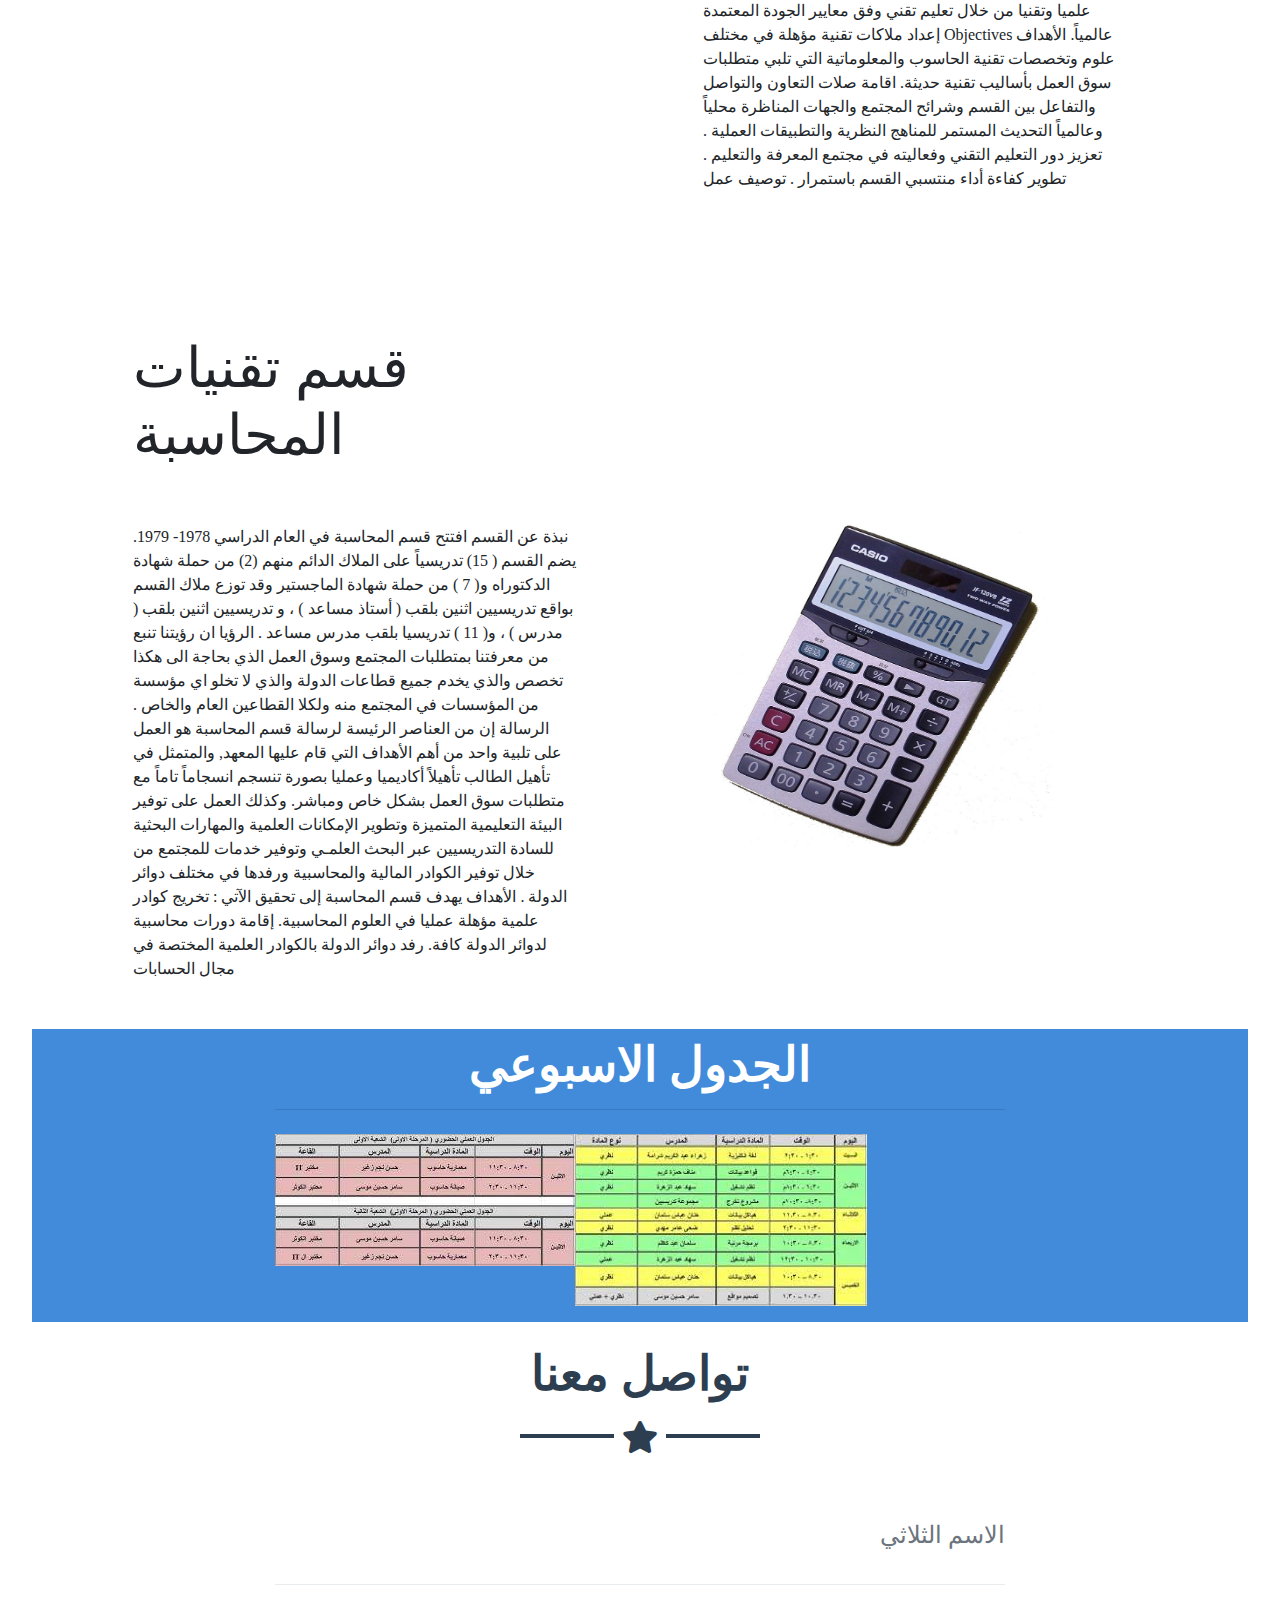
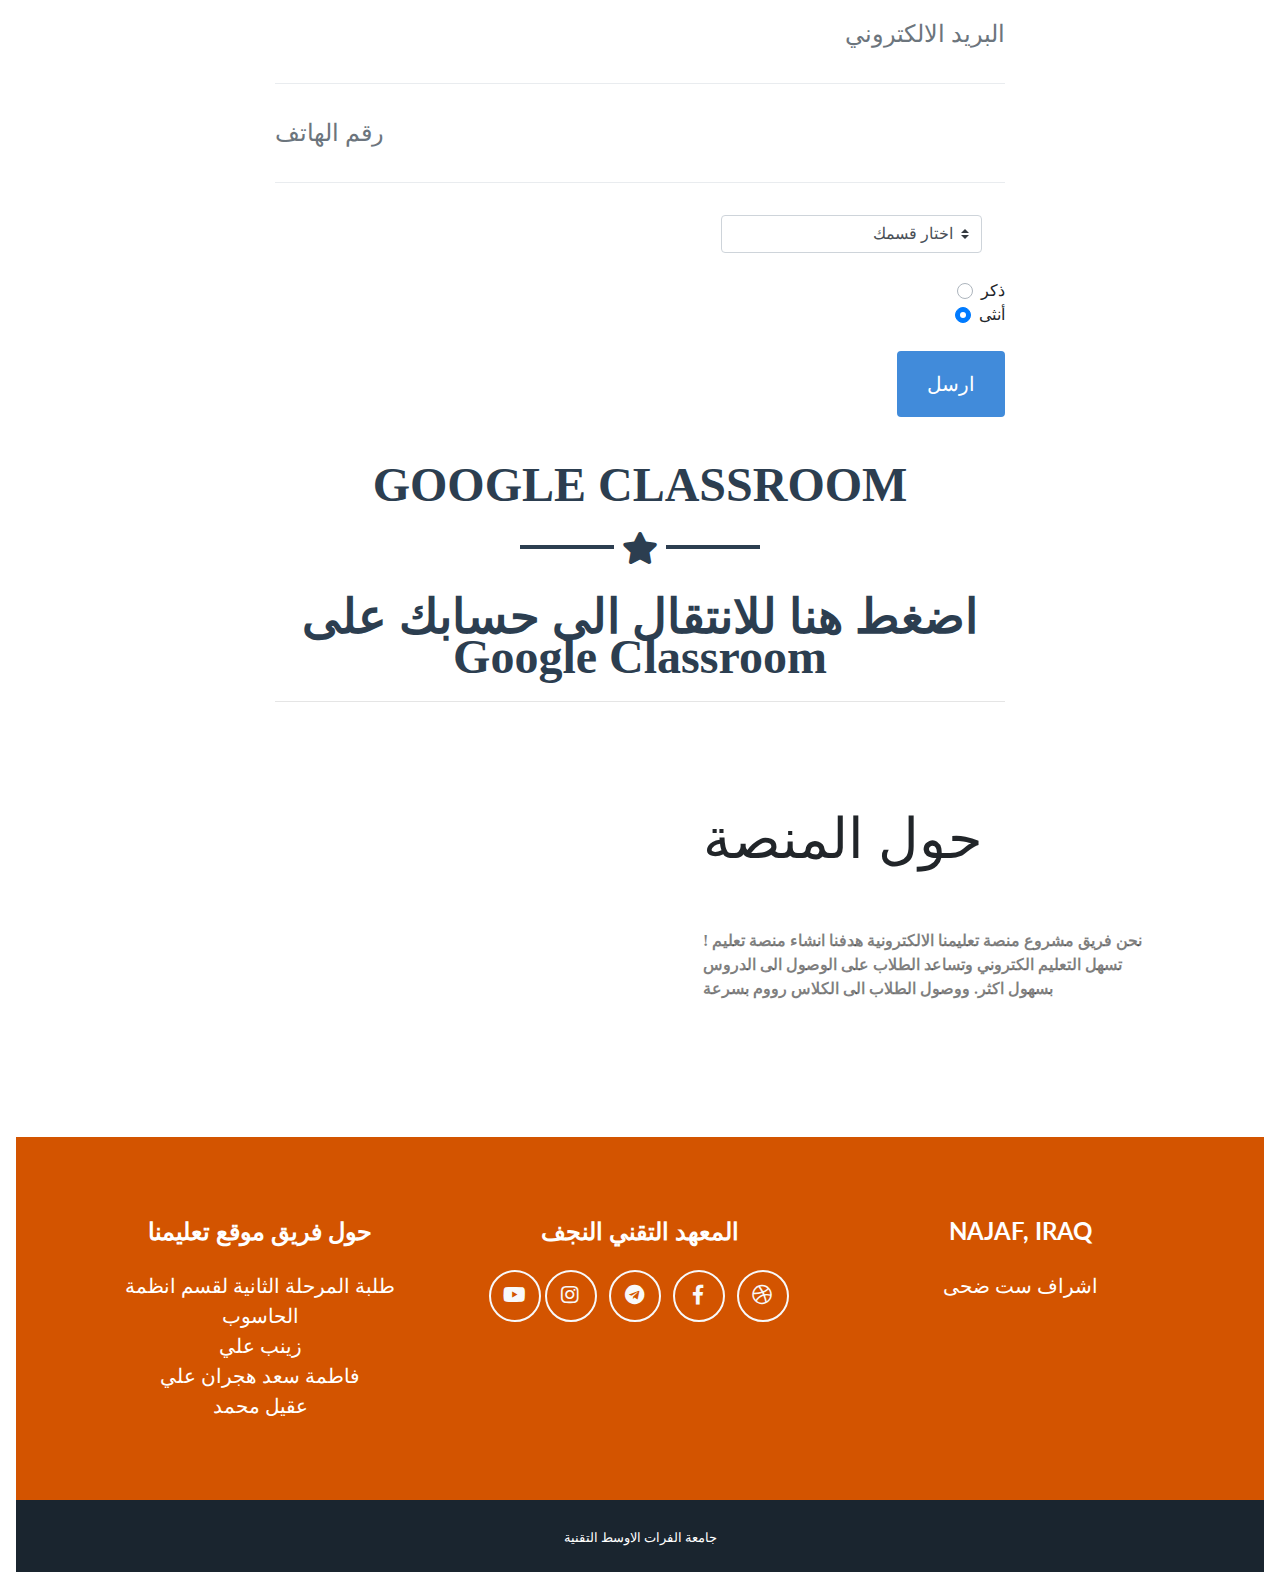
==== commit 7659c3ac: "Update index.html" ====
--- a/index.html
+++ b/index.html
@@ -53,7 +53,7 @@
           &nbsp;&nbsp;&nbsp;&nbsp;&nbsp;&nbsp;
           &nbsp;&nbsp;&nbsp;&nbsp;&nbsp;&nbsp;
           <li class="nav-item mx-0 mx-lg-1">
-            <a class="nav-link py-3 px-0 px-lg-3 rounded js-scroll-trigger" href="#best_guide"> الاقسام العلمية</a>
+            <a class="nav-link py-3 px-0 px-lg-3 rounded js-scroll-trigger" href="#dept"> الاقسام العلمية</a>
           </li>
           <li class="nav-item mx-0 mx-lg-1">
             <a class="nav-link py-3 px-0 px-lg-3 rounded js-scroll-trigger" href="#about">الجدول الاسبوعي </a>
@@ -62,11 +62,10 @@
           <li class="nav-item mx-0 mx-lg-1">
                         <a class="nav-link py-3 px-0 px-lg-3 rounded js-scroll-trigger" href="#join" > تواصل معنا</a>
           <li class="nav-item mx-0 mx-lg-1">
-                      <a class="nav-link py-3 px-0 px-lg-3 rounded js-scroll-trigger" href="#contact" > حول المنصة </a>
+                      <a class="nav-link py-3 px-0 px-lg-3 rounded js-scroll-trigger" href="#about" > حول المنصة </a>
 
         
-
-        </li>
+         </li>
         </ul>
       </div>
     </div>
@@ -105,7 +104,7 @@
            
                         قسم الميكانيك (الإنتاج) : تأسس عام 1979م
            
-                            قسم المدني : تأسس عام 1986م  ويضم الفروع (اتصالات ، الكترونيك ، صيانة الحاسوب)
+                            قسم الالكترونيك والاتصالات ويضم الفروع (اتصالات ، الكترونيك ، صيانة الحاسوب)
            
                            قسم ميكانيك القدرة (التبريد والتكييف):تأسس عام 1987م
            
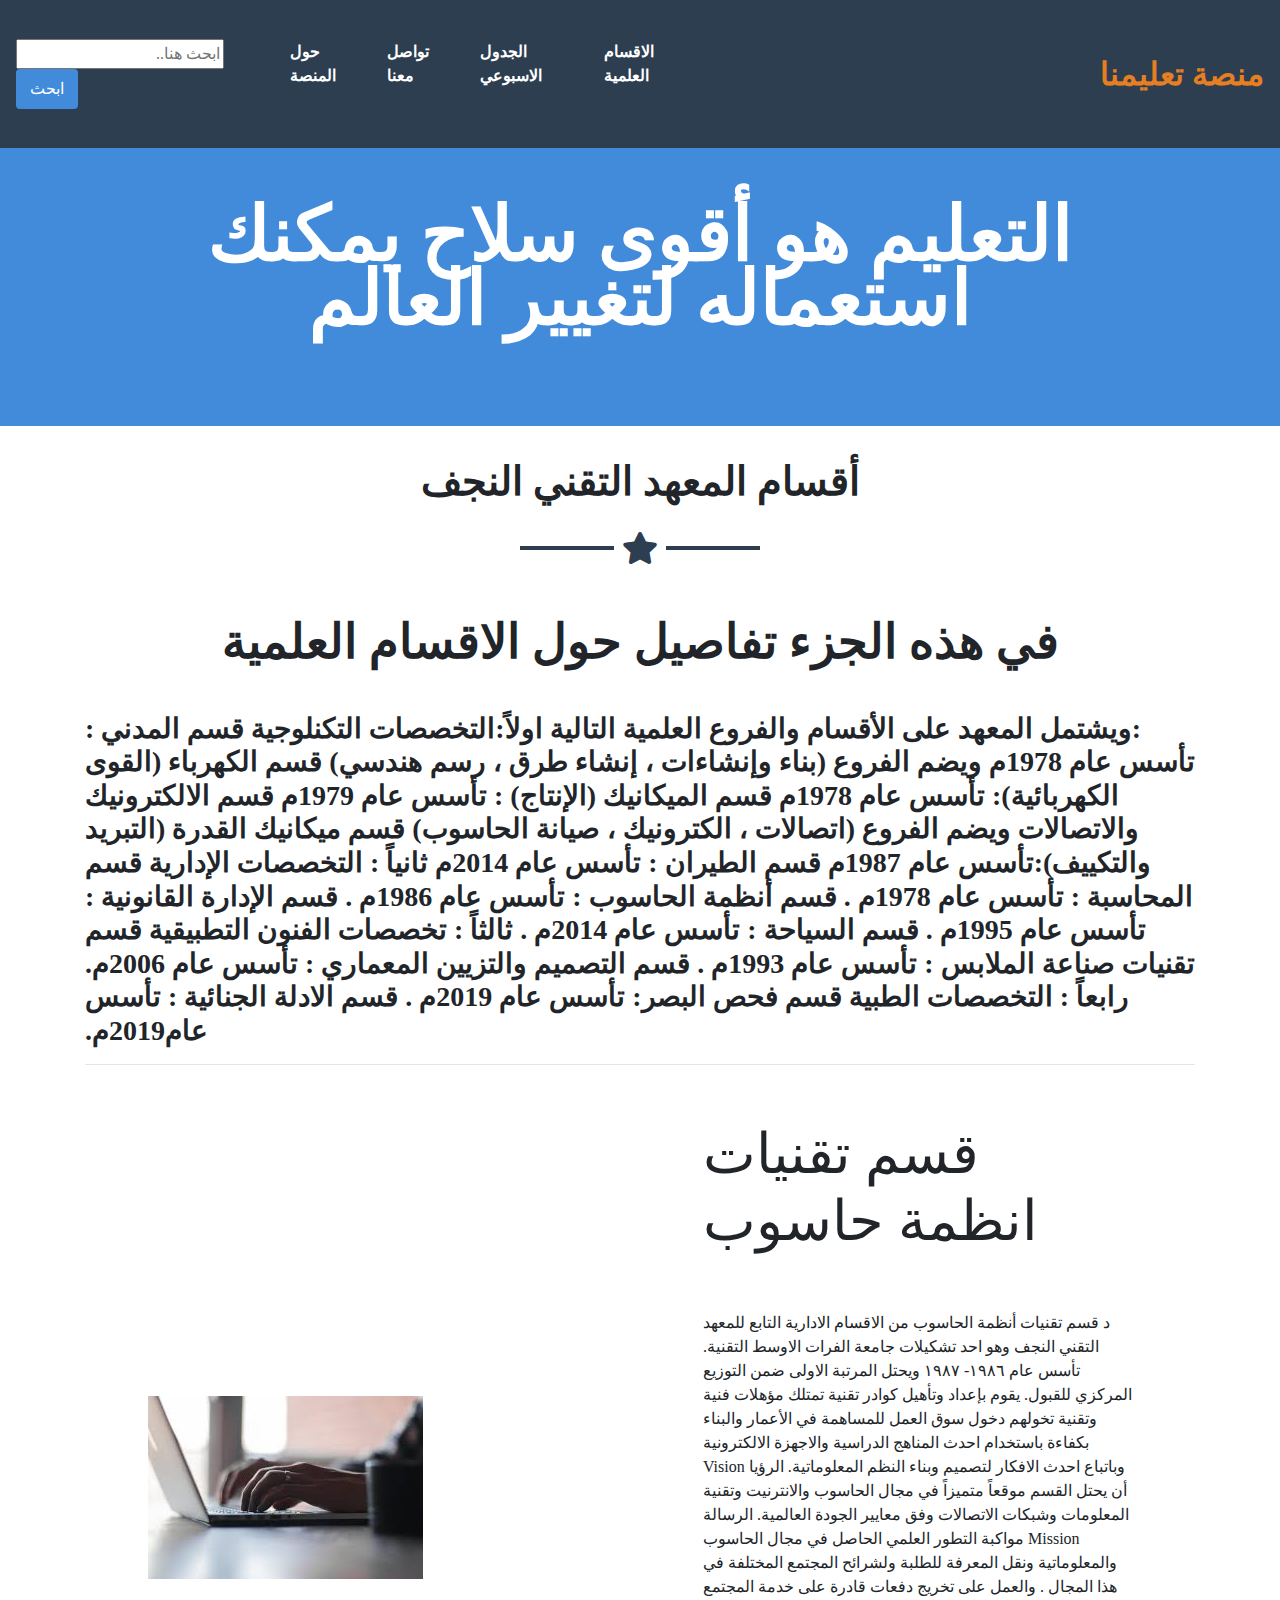
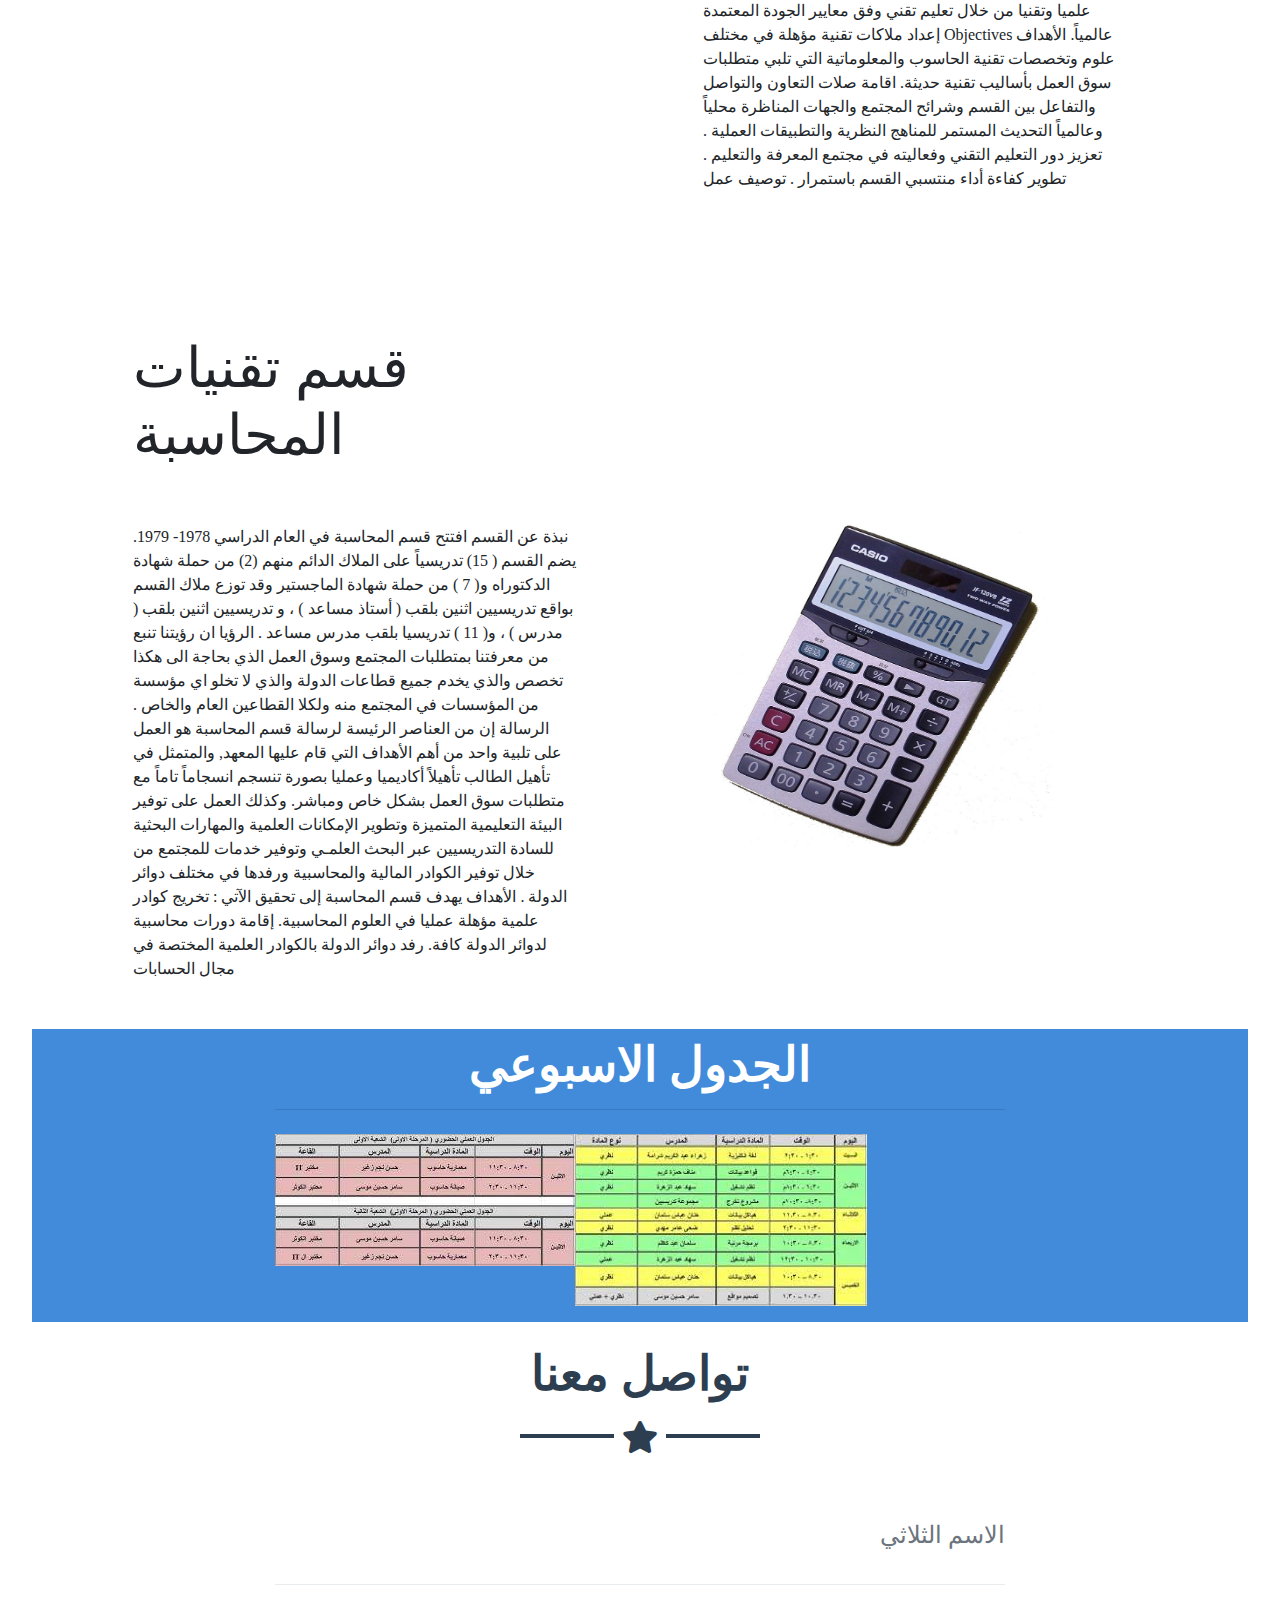
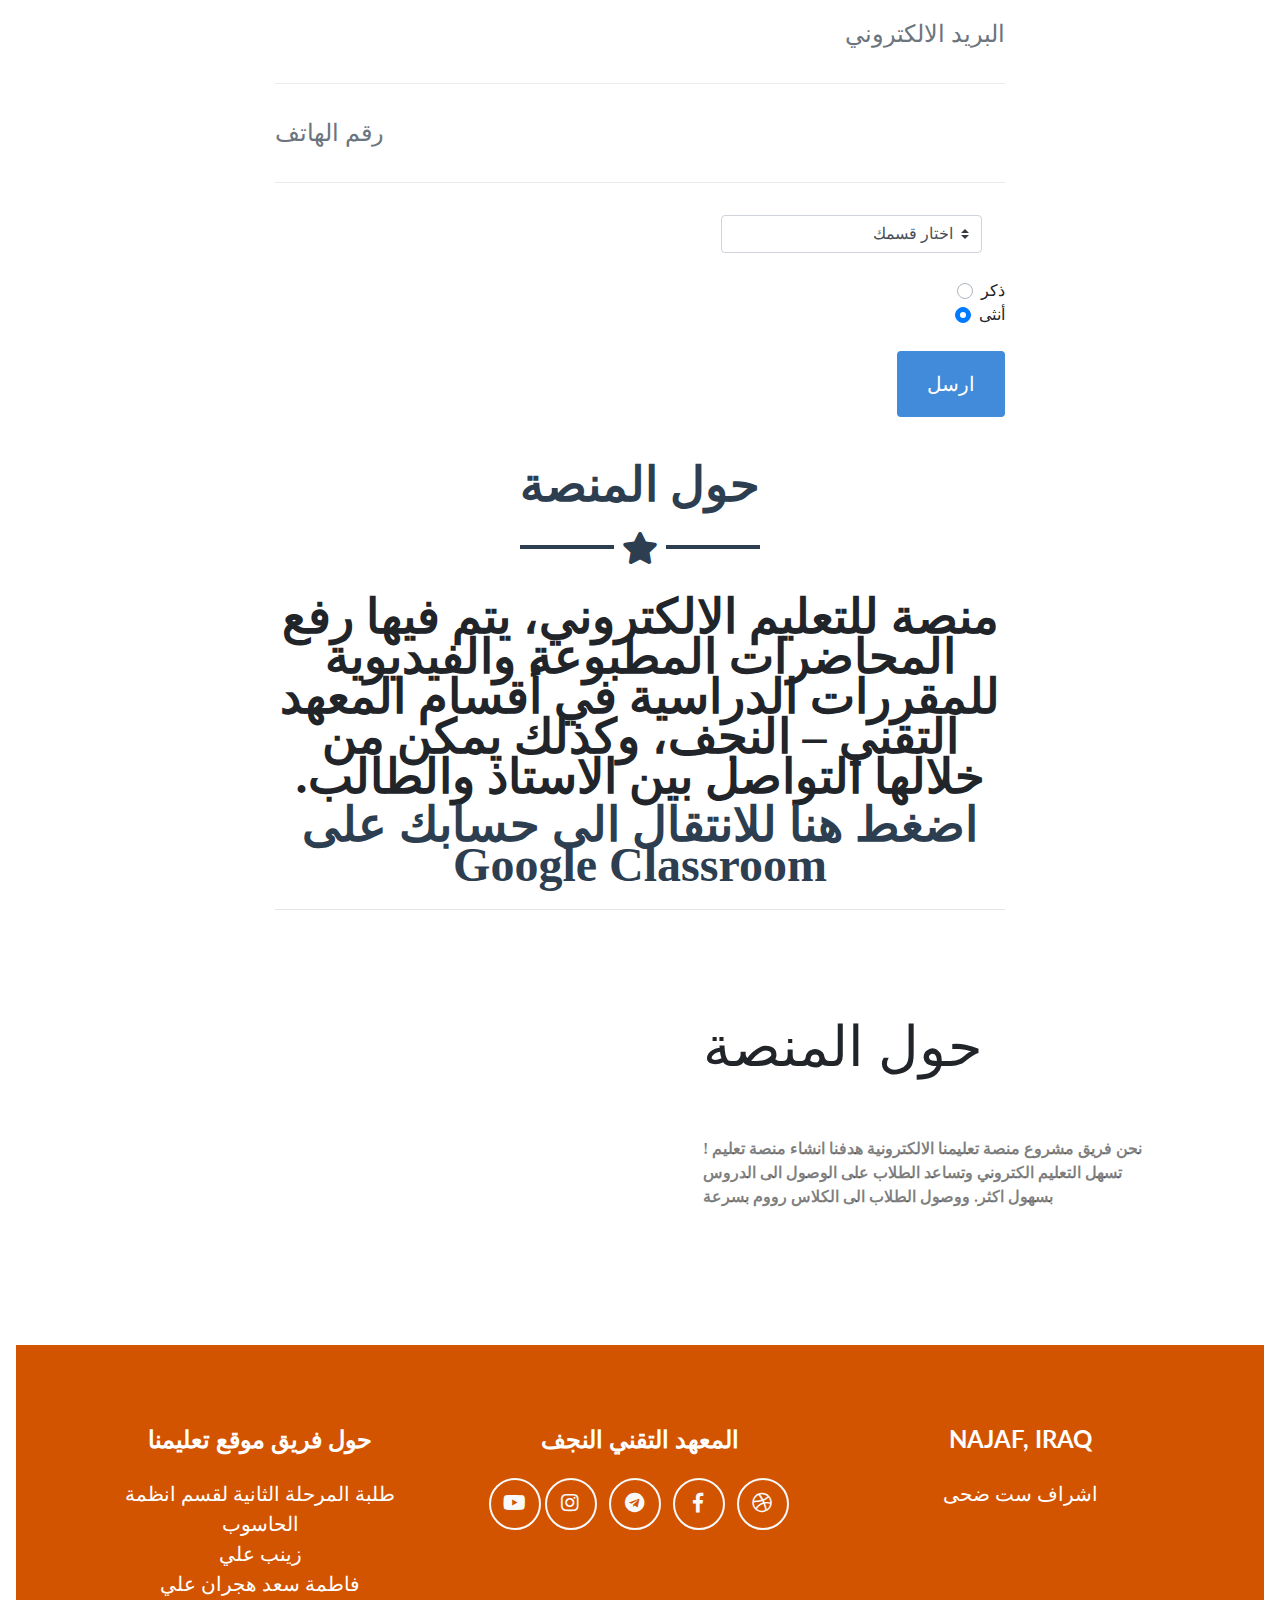
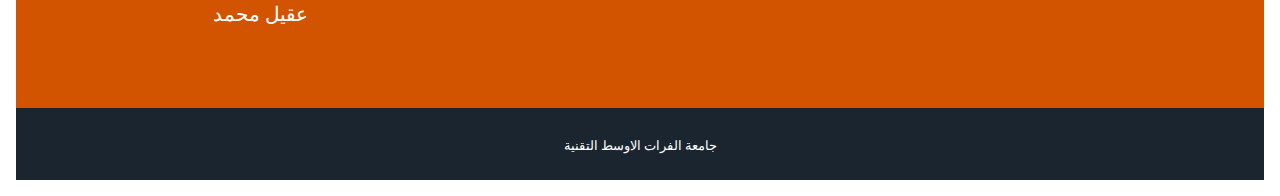
==== commit d382f91e: "Update index.html" ====
--- a/index.html
+++ b/index.html
@@ -56,11 +56,11 @@
             <a class="nav-link py-3 px-0 px-lg-3 rounded js-scroll-trigger" href="#dept"> الاقسام العلمية</a>
           </li>
           <li class="nav-item mx-0 mx-lg-1">
-            <a class="nav-link py-3 px-0 px-lg-3 rounded js-scroll-trigger" href="#about">الجدول الاسبوعي </a>
+            <a class="nav-link py-3 px-0 px-lg-3 rounded js-scroll-trigger" href="#schedule">الجدول الاسبوعي </a>
           </li>
             </li>
           <li class="nav-item mx-0 mx-lg-1">
-                        <a class="nav-link py-3 px-0 px-lg-3 rounded js-scroll-trigger" href="#join" > تواصل معنا</a>
+                        <a class="nav-link py-3 px-0 px-lg-3 rounded js-scroll-trigger" href="#contact" > تواصل معنا</a>
           <li class="nav-item mx-0 mx-lg-1">
                       <a class="nav-link py-3 px-0 px-lg-3 rounded js-scroll-trigger" href="#about" > حول المنصة </a>
 
@@ -84,8 +84,8 @@
     </div>
   </header>
 
-  <!-- Best Guide -->
-  <section class="portfolio" id="best_guide">
+  <!-- dept -->
+  <section class="portfolio" id="#dept">
     <section>
       <div class="container">
         <h1 class="text-center text-uppercase  mt-0"> أقسام المعهد التقني النجف</h2>
@@ -215,8 +215,8 @@
 
 
 
-  <!-- About Section -->
-  <section class="page-section bg-primary" id="about">
+  <!-- schedule -->
+  <section class="page-section bg-primary" id="schedule">
     <div class="container">
       	<div class="be-line"></div>
       <div class="row justify-content-center">
@@ -239,8 +239,8 @@
 
    
 
-  <!-- Join Section -->
-  <section id="join">
+  <!-- contact -->
+  <section id="contact">
     <div class="container">
       <h2 class="text-center text-uppercase text-secondary mb-0" style="font-family:'Omar';">تواصل معنا</h2>
       <hr class="star-dark mb-5">
@@ -315,14 +315,16 @@
     </div>
   </section>
     
-    <!-- Contact Section -->
-  <section class="page-section" id="contact">
-    <div class="container">
-        <h2 class="text-center text-uppercase text-secondary mb-0" style="font-family:'Omar';">Google Classroom </h2>
+    <!-- about Section -->
+  <section class="page-section" id="about">
+    <div class="container">
+        <h2 class="text-center text-uppercase text-secondary mb-0" style="font-family:'Omar';"> حول المنصة </h2>
       <hr class="star-dark mb-5">
       <div class="row justify-content-center">
         <div class="col-lg-8 text-center">
-          <h2 class="mt-0">          <a class="d-block" href="https://edu.google.com/intl/ar/products/classroom/">  اضغط هنا للانتقال الى حسابك على Google Classroom</a>
+          <h2 class="mt-0">          منصة للتعليم الالكتروني، يتم فيها رفع المحاضرات المطبوعة والفيديوية للمقررات الدراسية في أقسام المعهد التقني – النجف، وكذلك يمكن من خلالها التواصل بين الاستاذ والطالب. 
+ </h2>
+                   <h2 class="mt-0">          <a class="d-block" href="https://edu.google.com/intl/ar/products/classroom/">  اضغط هنا للانتقال الى حسابك على Google Classroom</a>
  </h2>
           <hr class="divider my-4">
          
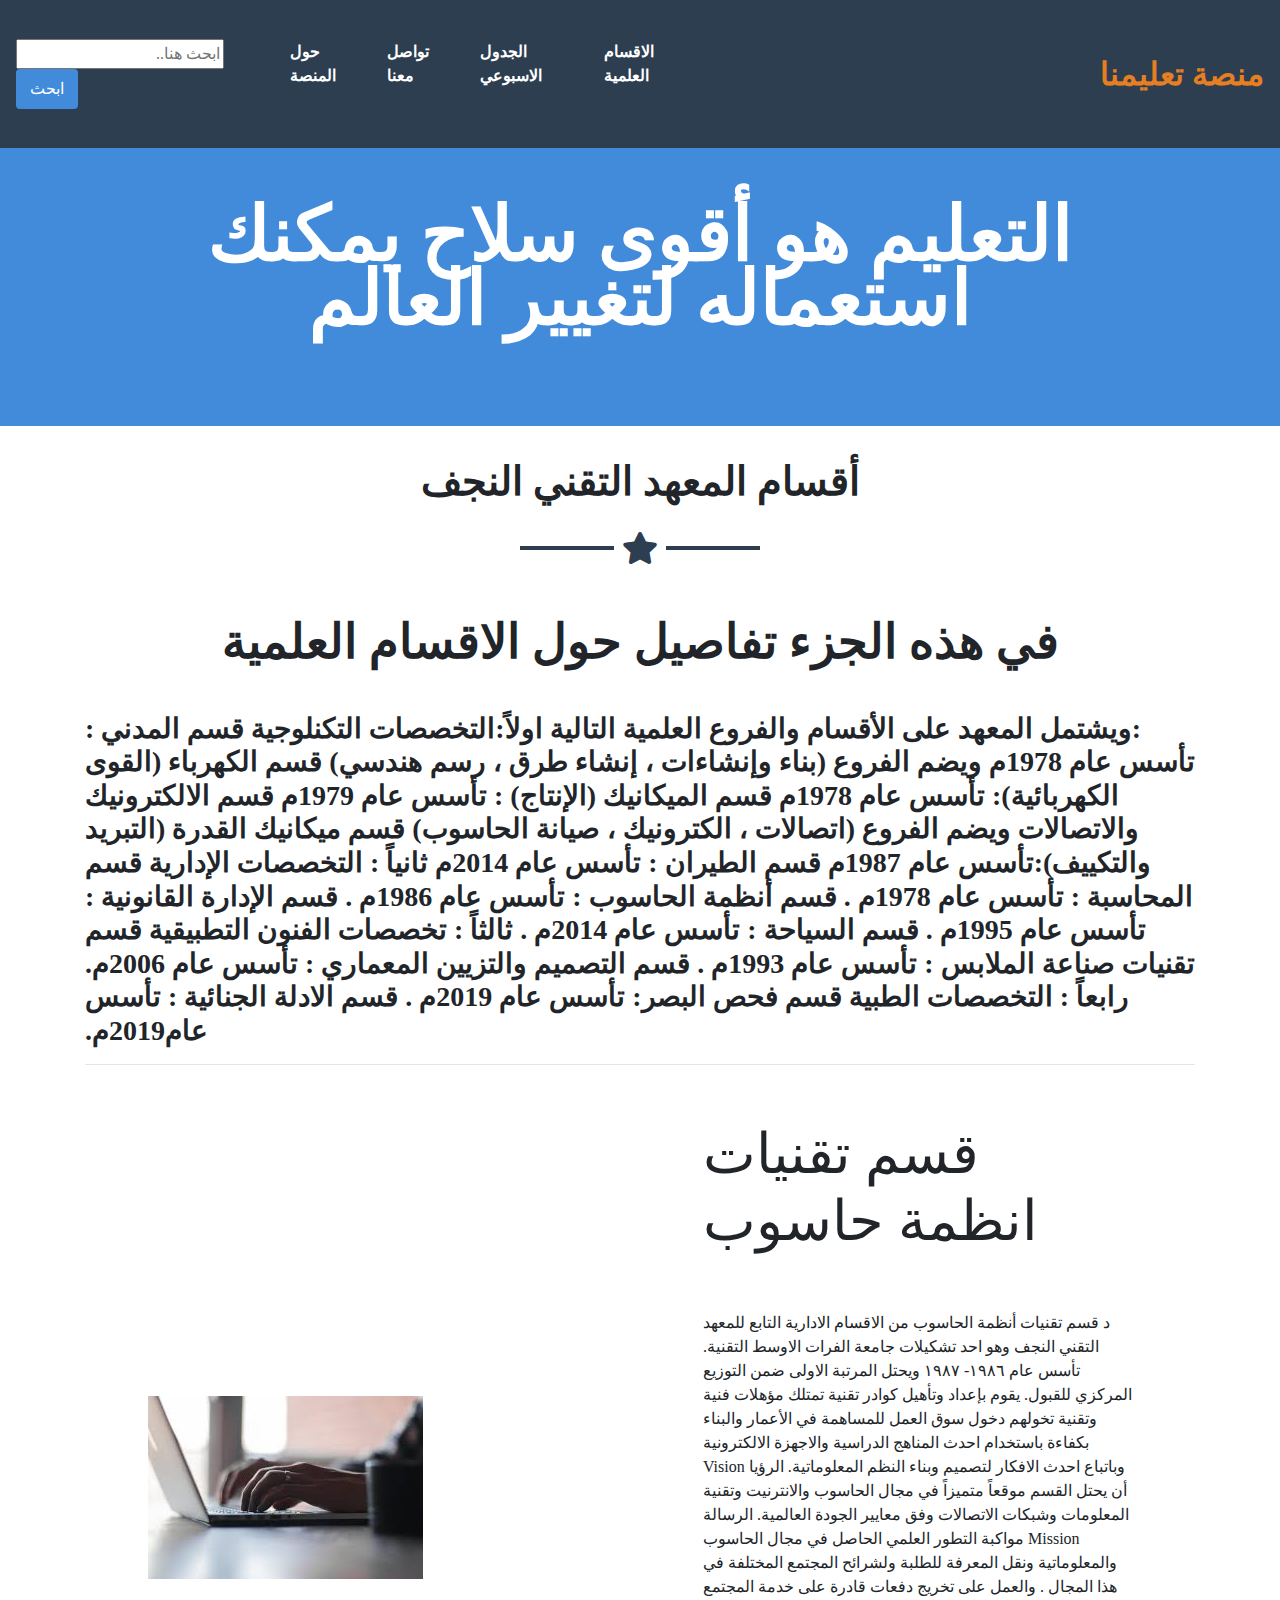
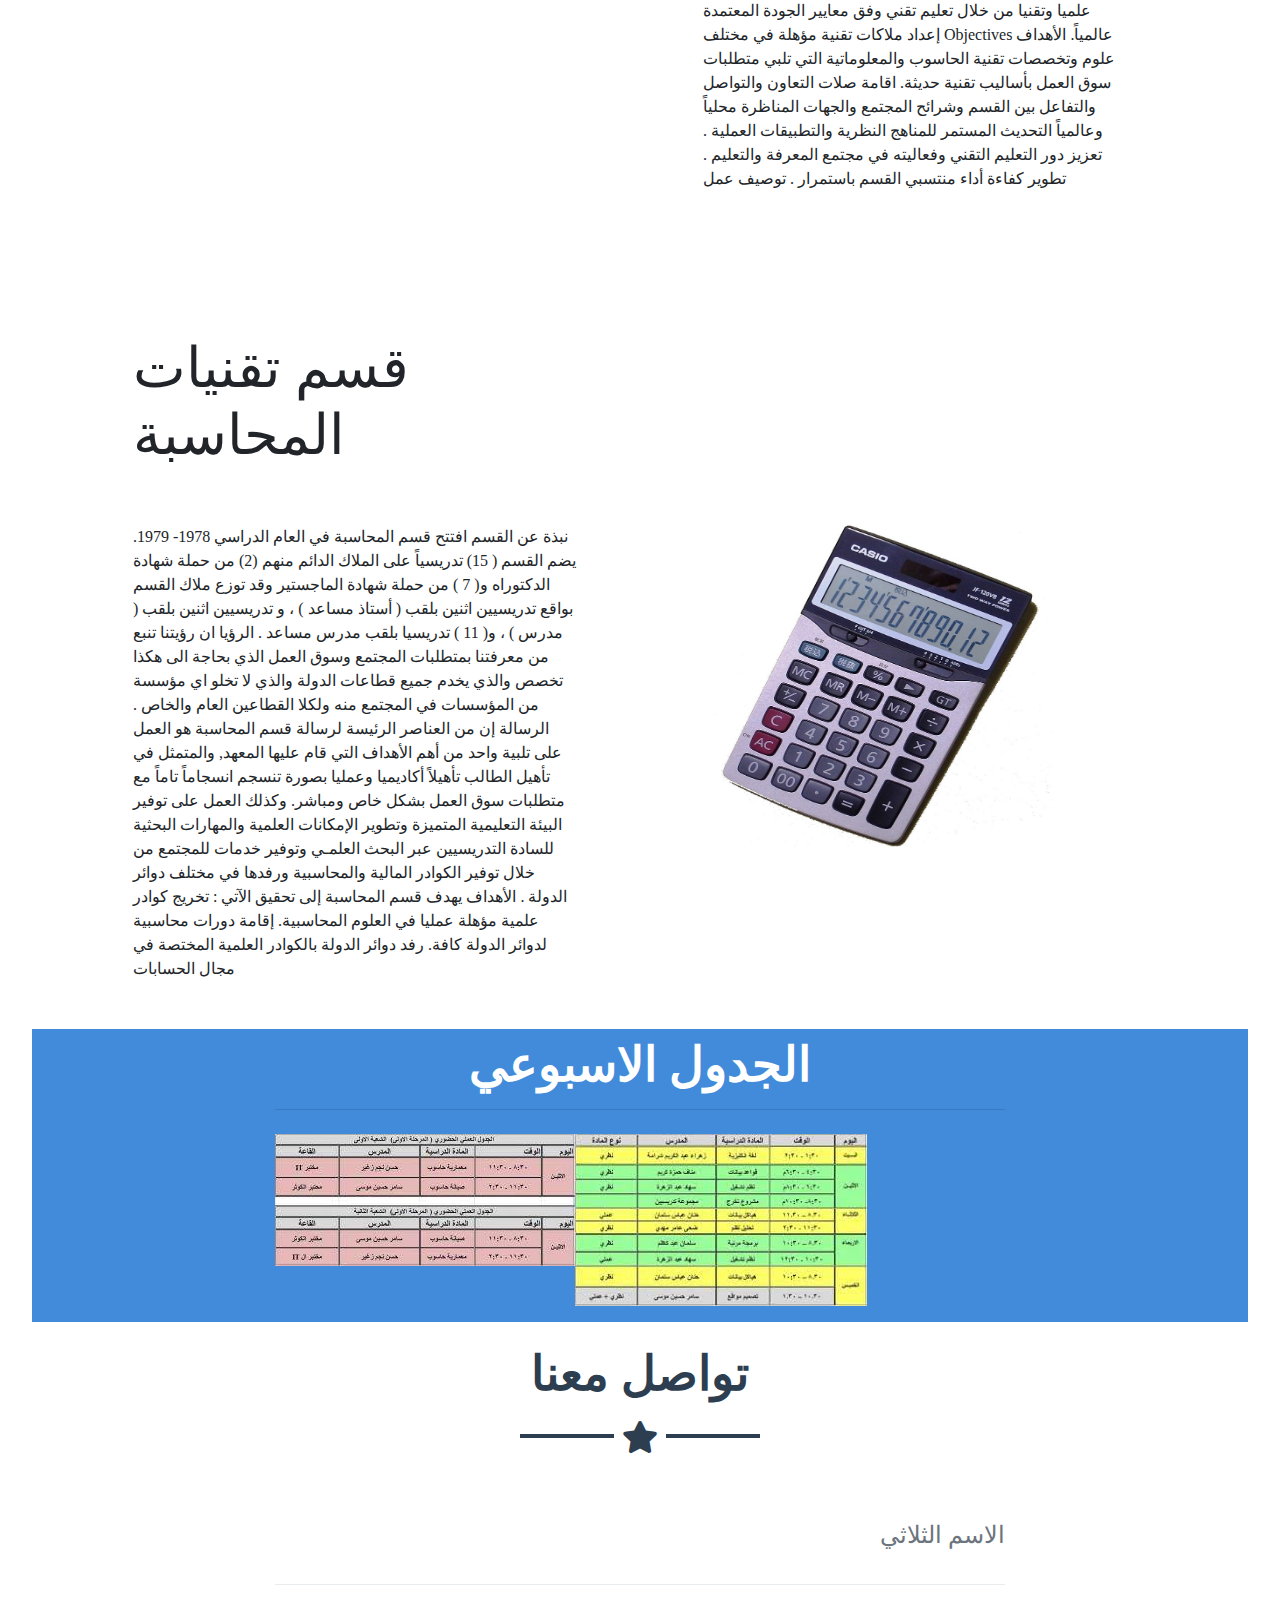
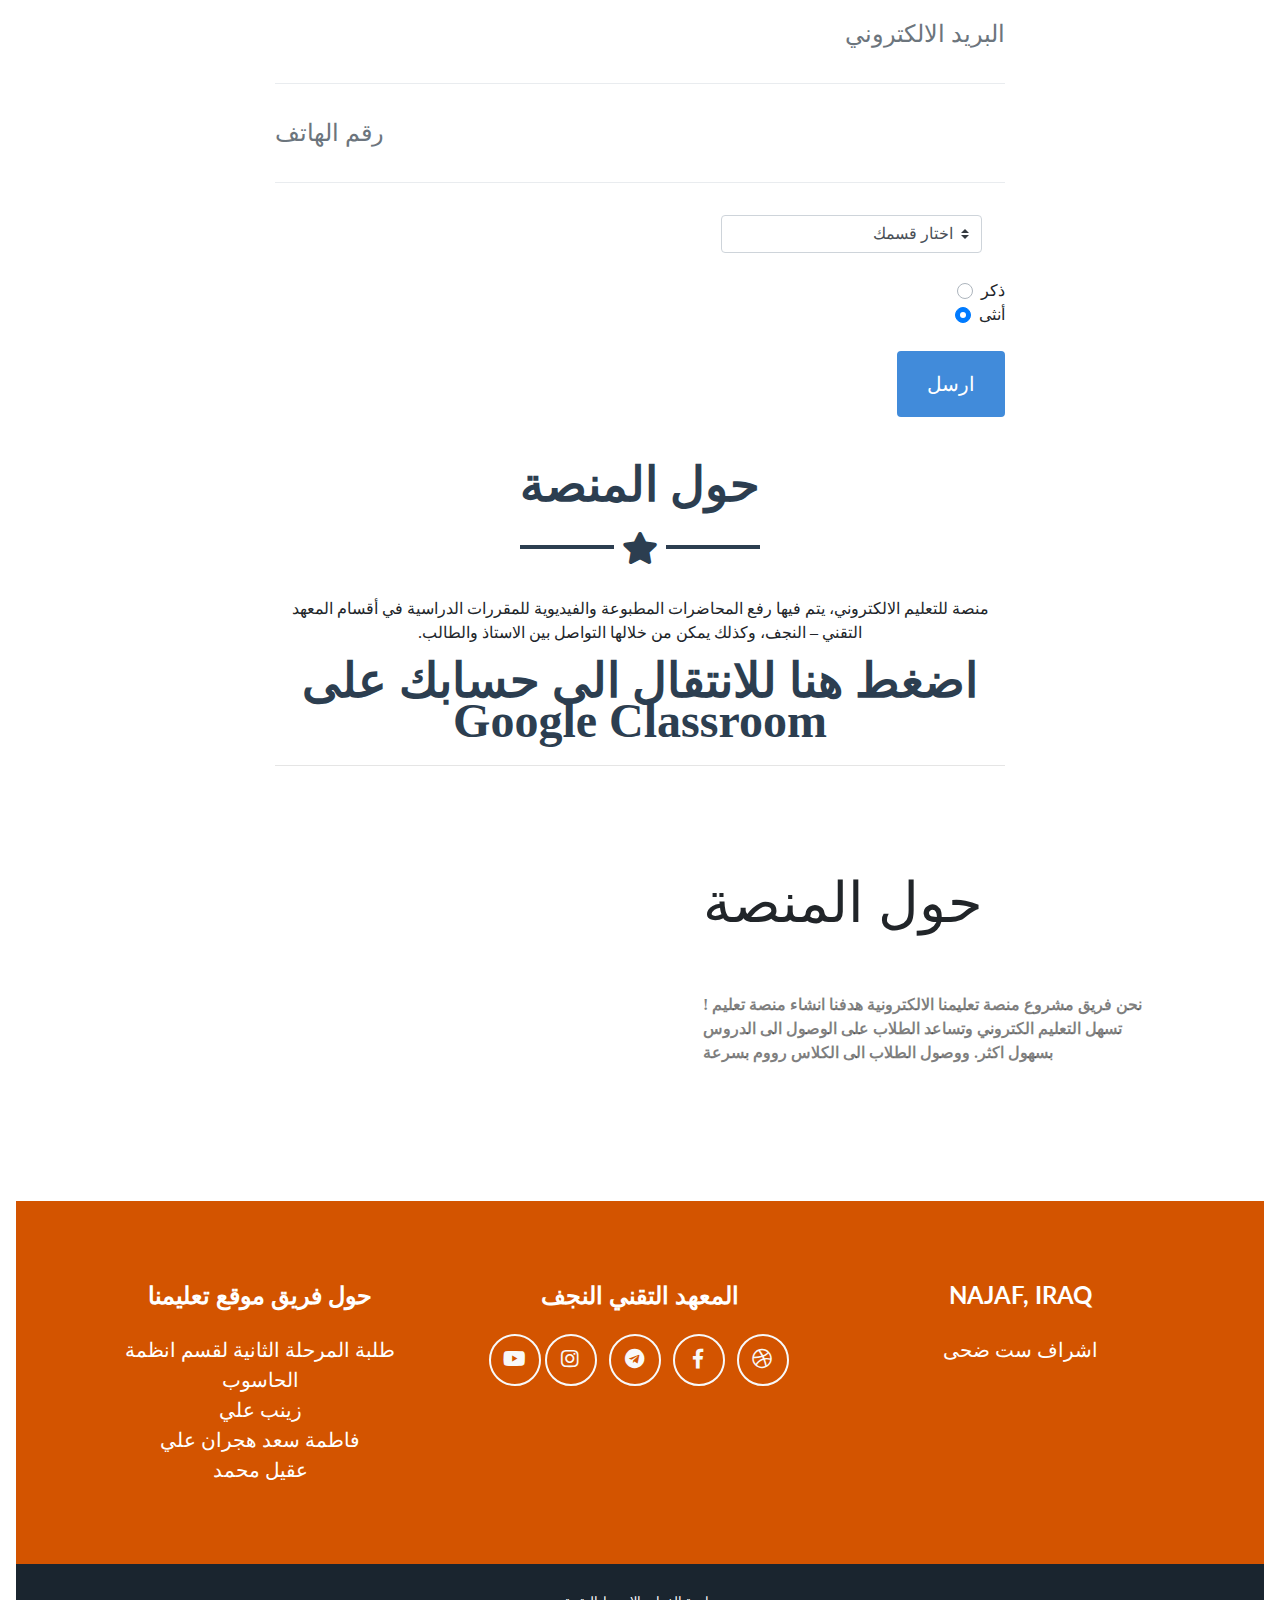
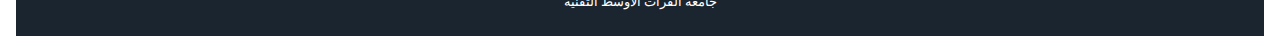
==== commit fac833f2: "Update index.html" ====
--- a/index.html
+++ b/index.html
@@ -276,7 +276,7 @@
   <option value="2">   قسم انظمة الحاسوب</option>
   <option value="3"> قسم المحاسبة</option>
   <option value="1">   قسم السياحة</option>
-  <option value="2">  الاقسام التكنلوجية</option>
+
   <option value="3"> قسم المدني</option>
   <option value="1">قسم الكهرباء</option>
   <option value="2">  قسم المكانيك</option>
@@ -322,8 +322,8 @@
       <hr class="star-dark mb-5">
       <div class="row justify-content-center">
         <div class="col-lg-8 text-center">
-          <h2 class="mt-0">          منصة للتعليم الالكتروني، يتم فيها رفع المحاضرات المطبوعة والفيديوية للمقررات الدراسية في أقسام المعهد التقني – النجف، وكذلك يمكن من خلالها التواصل بين الاستاذ والطالب. 
- </h2>
+          <p class="mt-0">          منصة للتعليم الالكتروني، يتم فيها رفع المحاضرات المطبوعة والفيديوية للمقررات الدراسية في أقسام المعهد التقني – النجف، وكذلك يمكن من خلالها التواصل بين الاستاذ والطالب. 
+ </p>
                    <h2 class="mt-0">          <a class="d-block" href="https://edu.google.com/intl/ar/products/classroom/">  اضغط هنا للانتقال الى حسابك على Google Classroom</a>
  </h2>
           <hr class="divider my-4">
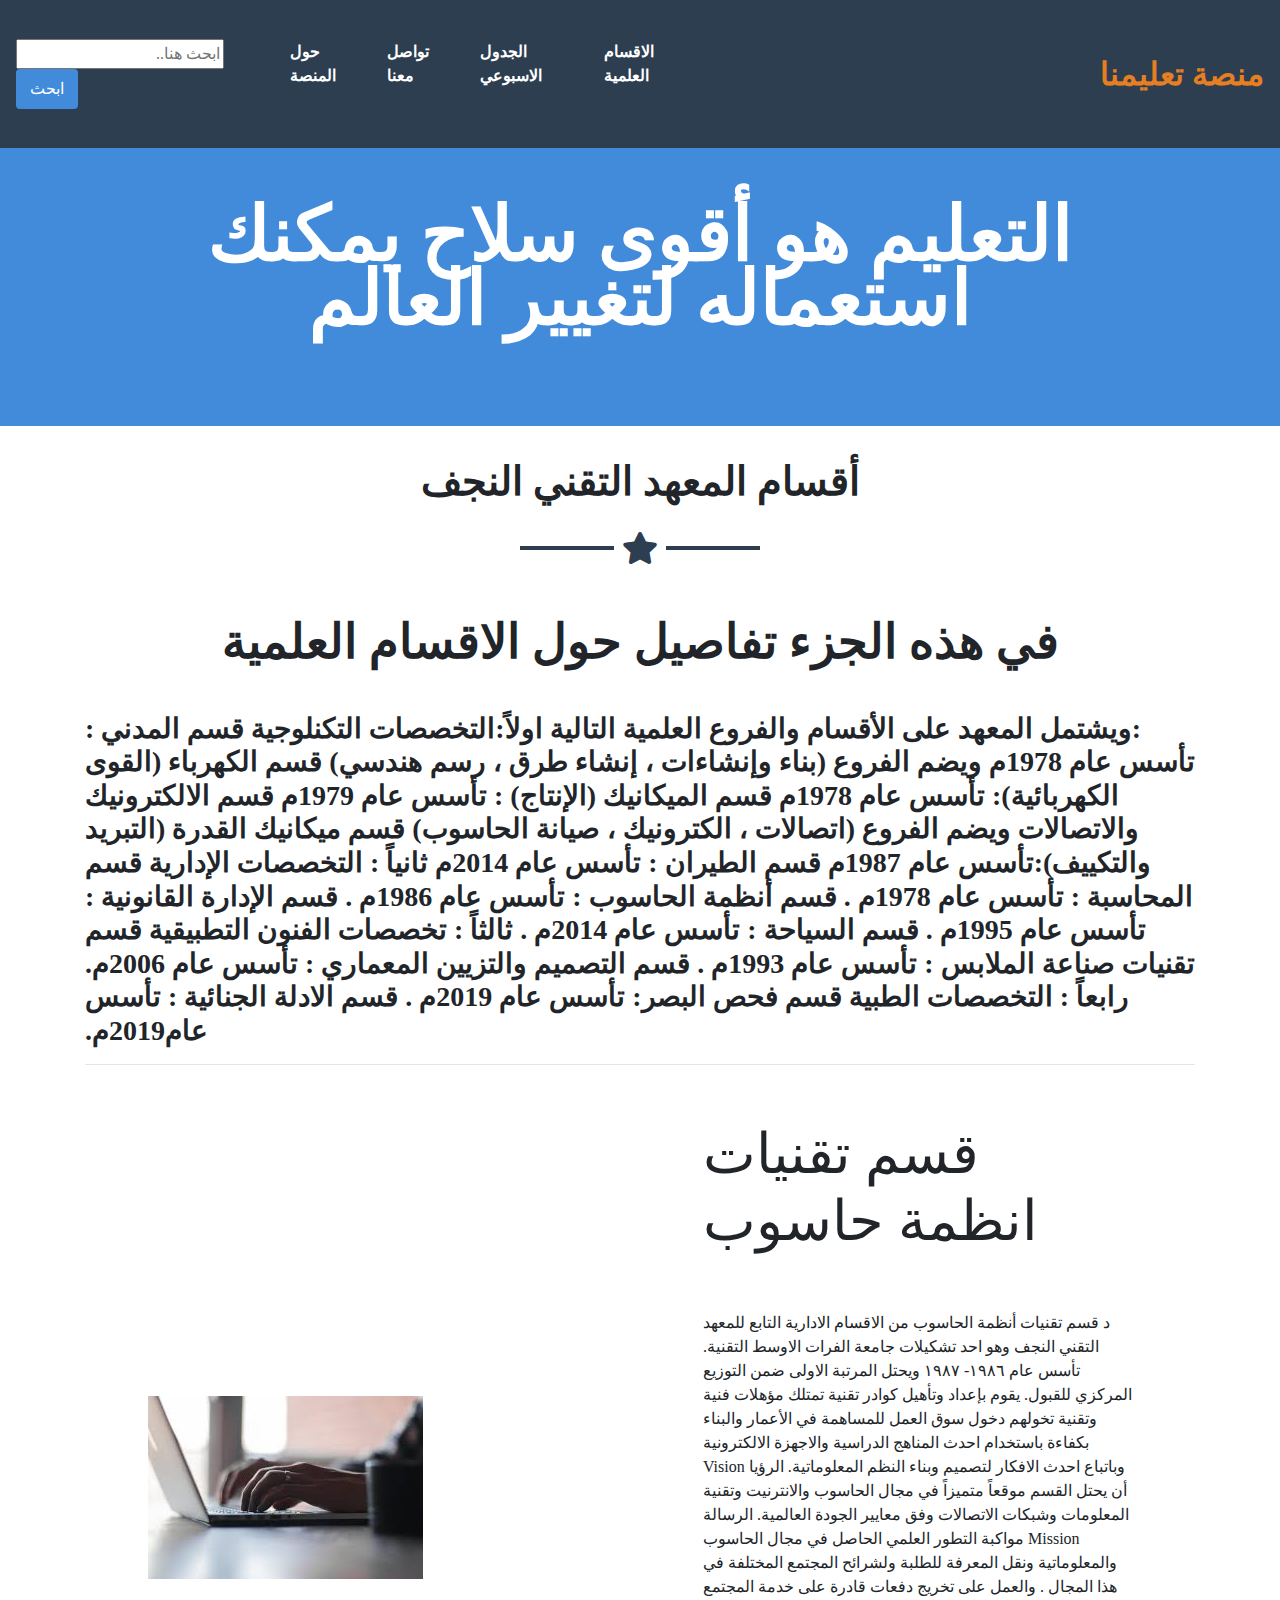
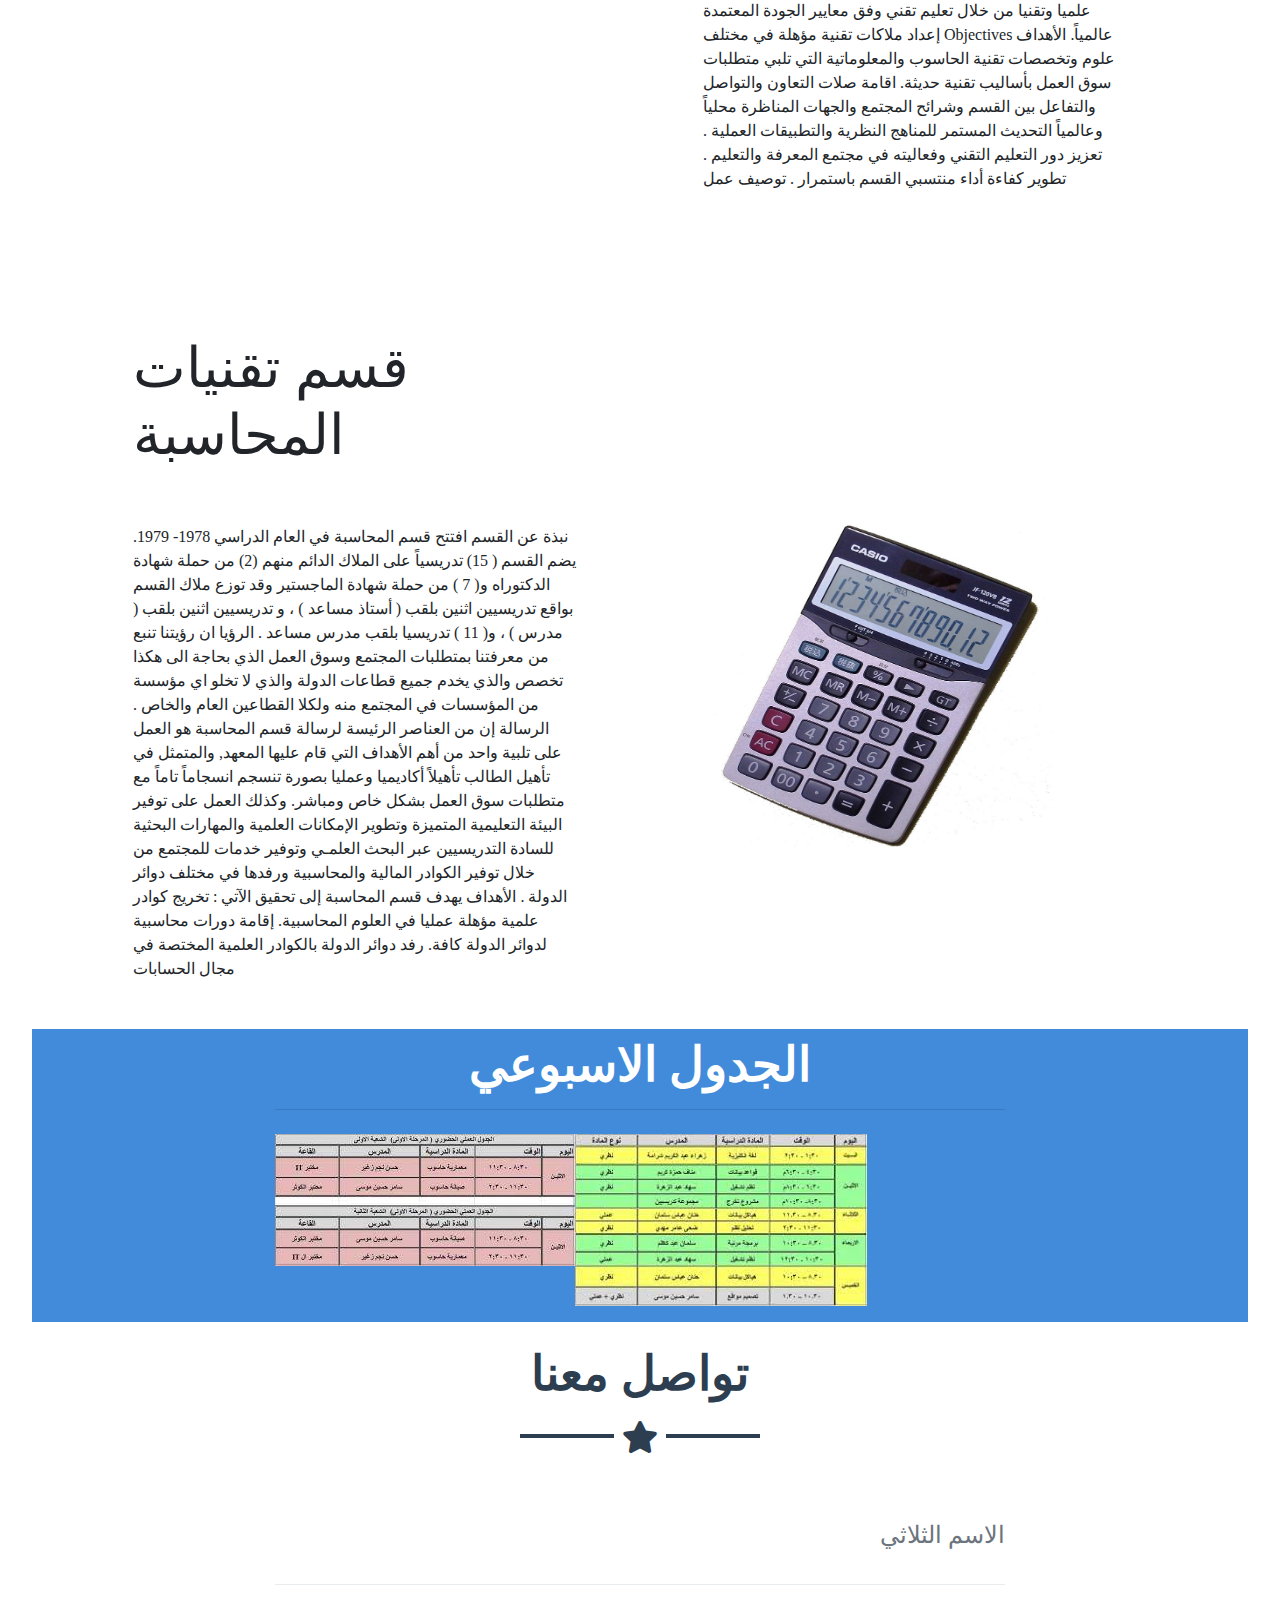
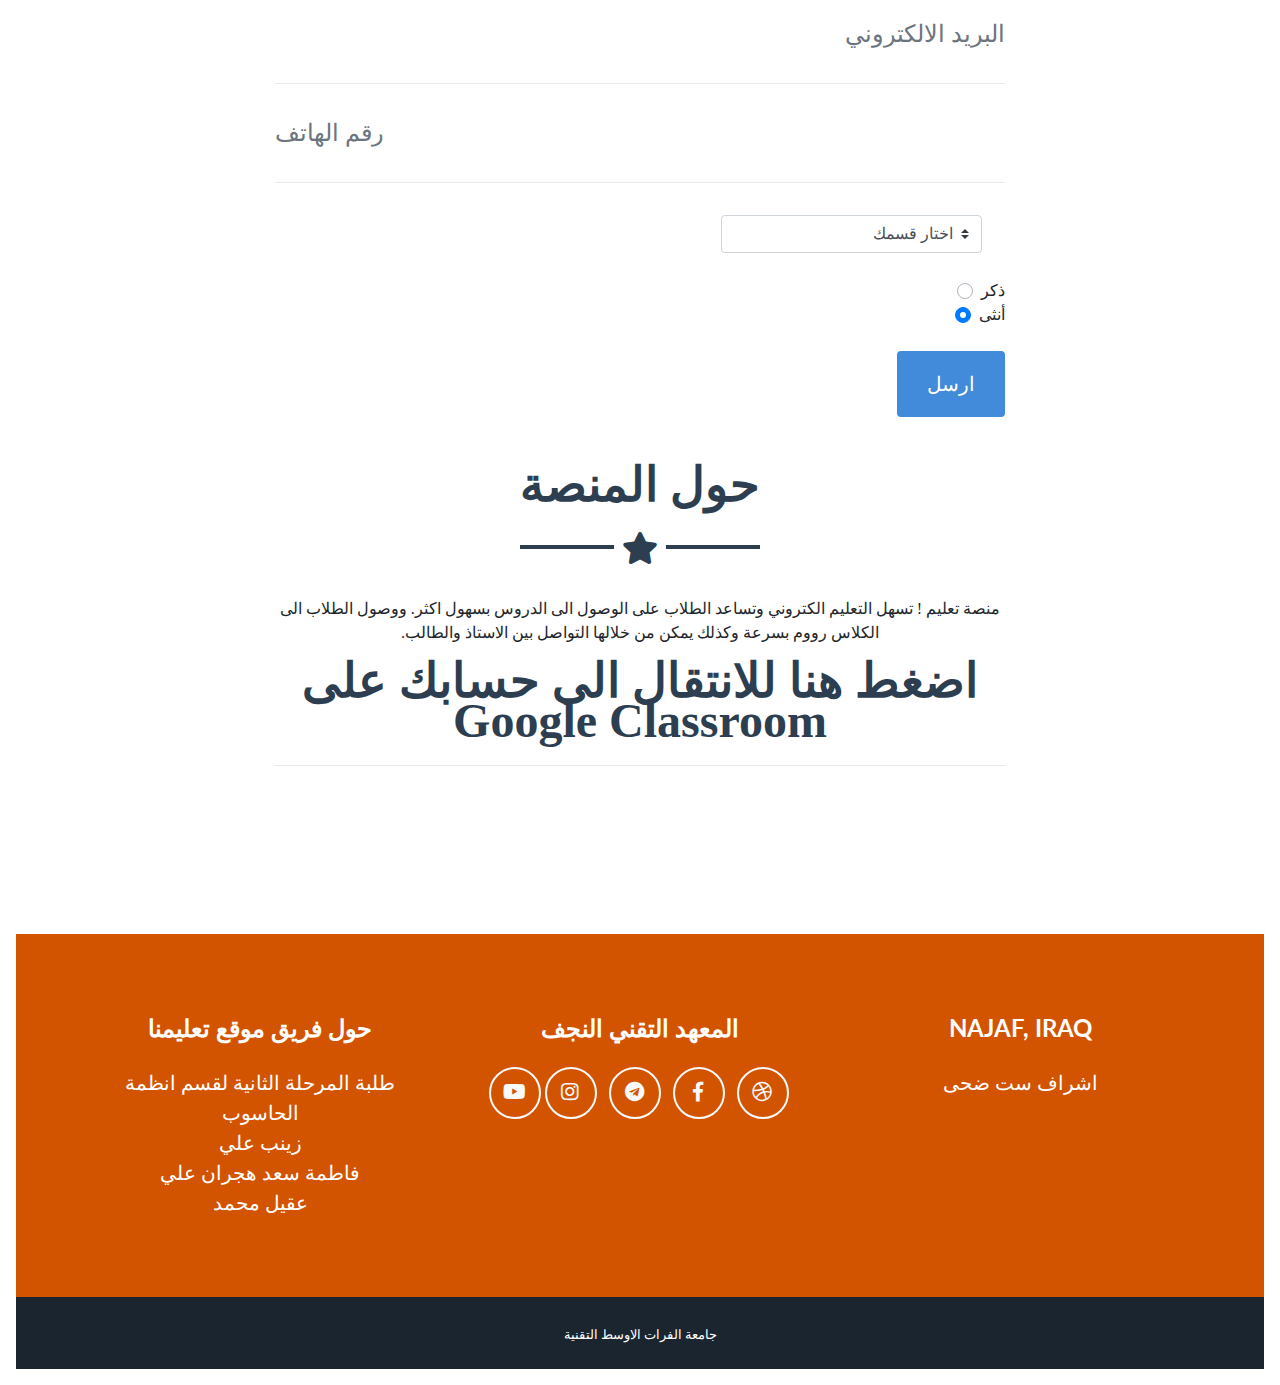
==== commit d4d7982b: "Update index.html" ====
--- a/index.html
+++ b/index.html
@@ -322,7 +322,9 @@
       <hr class="star-dark mb-5">
       <div class="row justify-content-center">
         <div class="col-lg-8 text-center">
-          <p class="mt-0">          منصة للتعليم الالكتروني، يتم فيها رفع المحاضرات المطبوعة والفيديوية للمقررات الدراسية في أقسام المعهد التقني – النجف، وكذلك يمكن من خلالها التواصل بين الاستاذ والطالب. 
+          <p class="mt-0">          منصة تعليم ! 
+                تسهل التعليم الكتروني وتساعد الطلاب على الوصول الى الدروس بسهول اكثر.
+              ووصول الطلاب الى الكلاس رووم بسرعة وكذلك يمكن من خلالها التواصل بين الاستاذ والطالب. 
  </p>
                    <h2 class="mt-0">          <a class="d-block" href="https://edu.google.com/intl/ar/products/classroom/">  اضغط هنا للانتقال الى حسابك على Google Classroom</a>
  </h2>
@@ -343,18 +345,7 @@
             <div class="p-5">
             </div>
           </div>
-          <div class="col-lg-6 order-lg-1">
-            <div class="p-5">
-<h2 class="display-4">  حول المنصة</h2>
-              <br>
-              <br>
-               <p class="text-black-50 font-weight-bold mb-4" >    نحن فريق مشروع منصة تعليمنا الالكترونية هدفنا انشاء منصة تعليم ! 
-                تسهل التعليم الكتروني وتساعد الطلاب على الوصول الى الدروس بسهول اكثر.
-              ووصول الطلاب الى الكلاس رووم بسرعة        </p>
-              <br>
-              <br>
-     
-            </div>
+        
           </div>
         </div>
       </div>
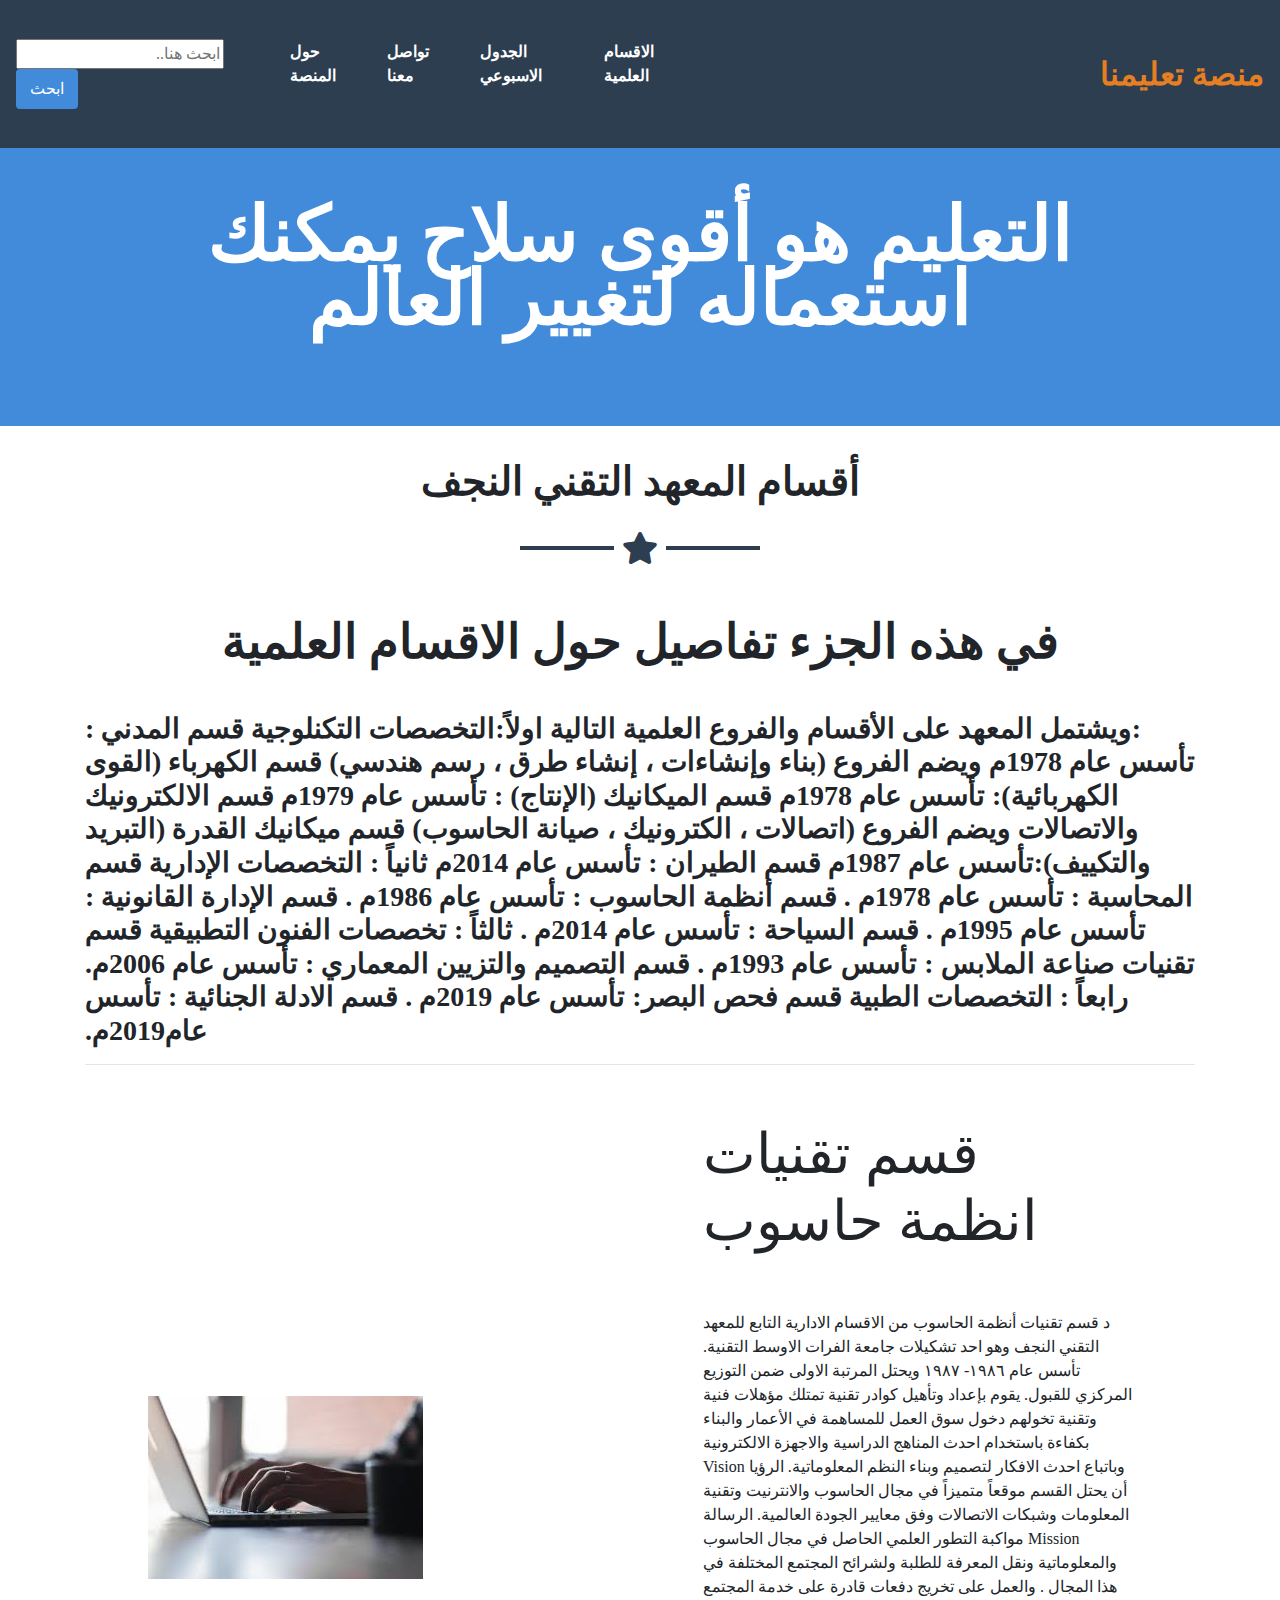
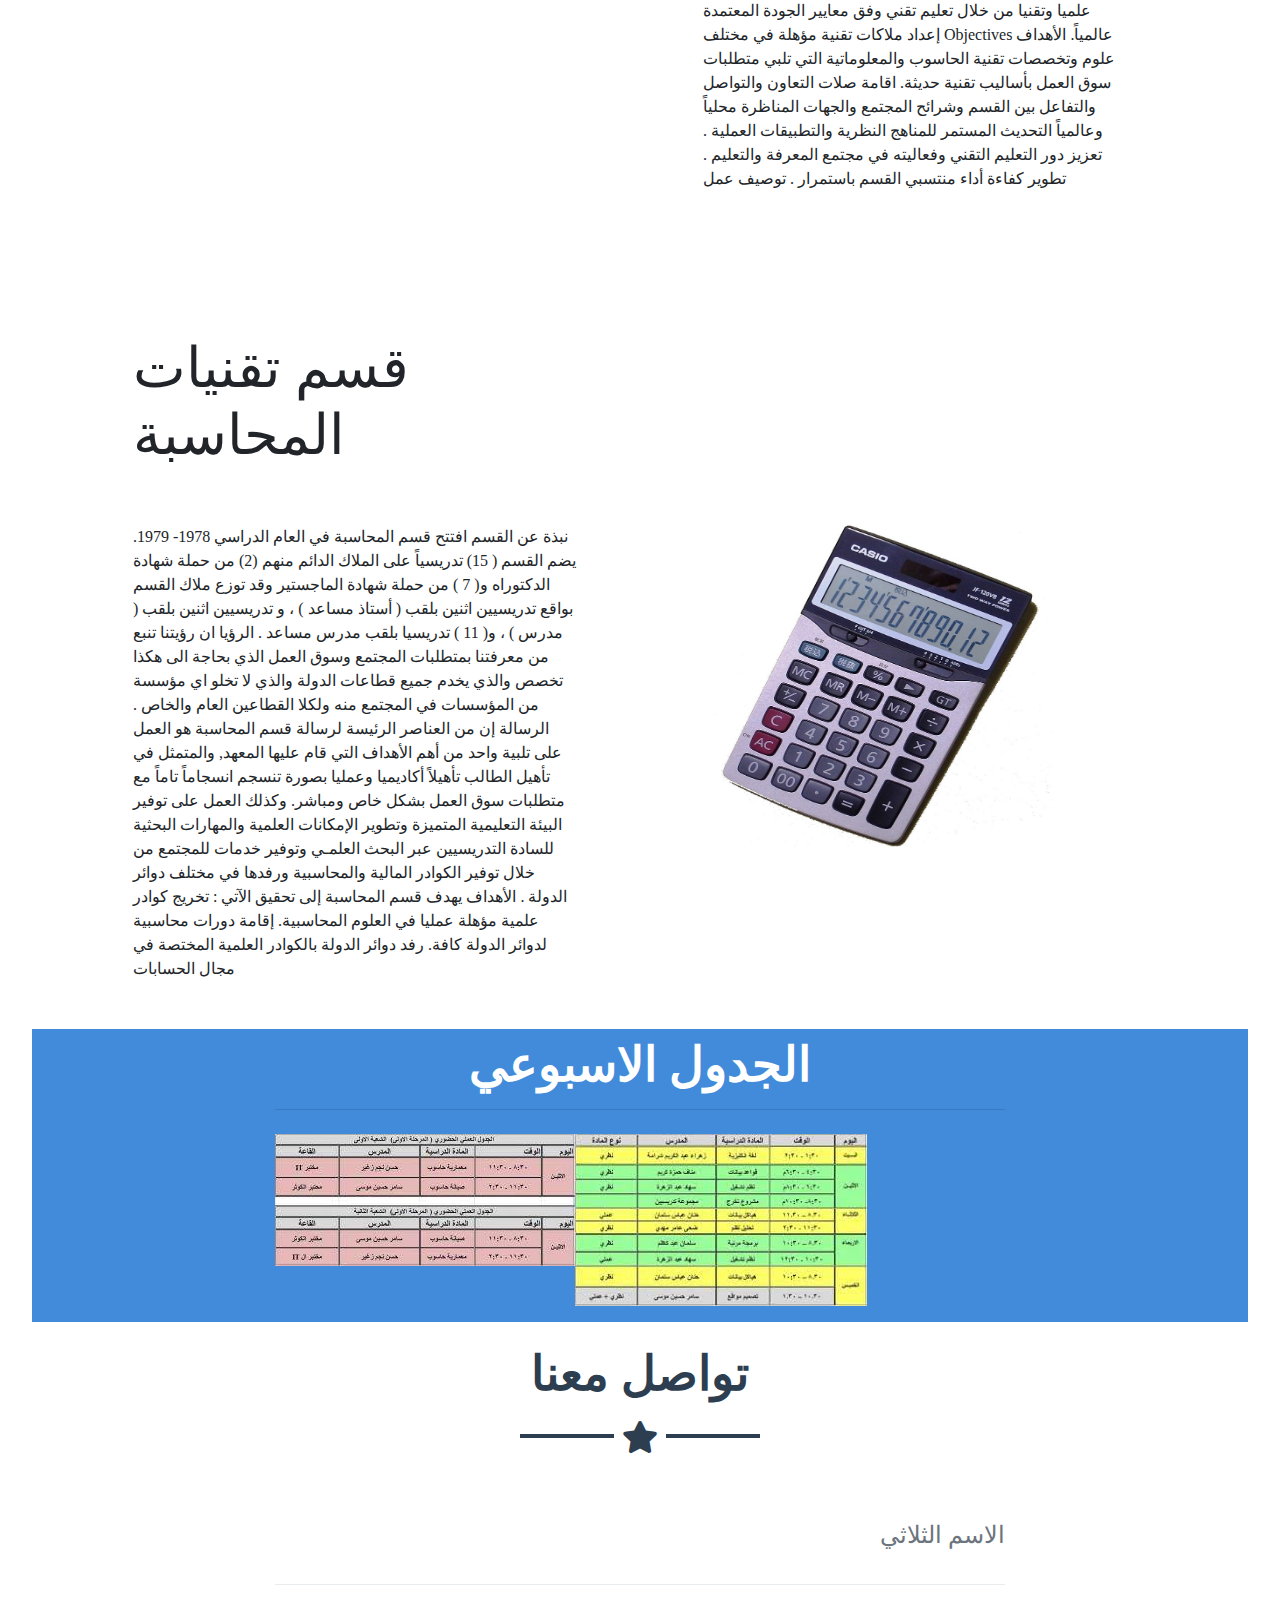
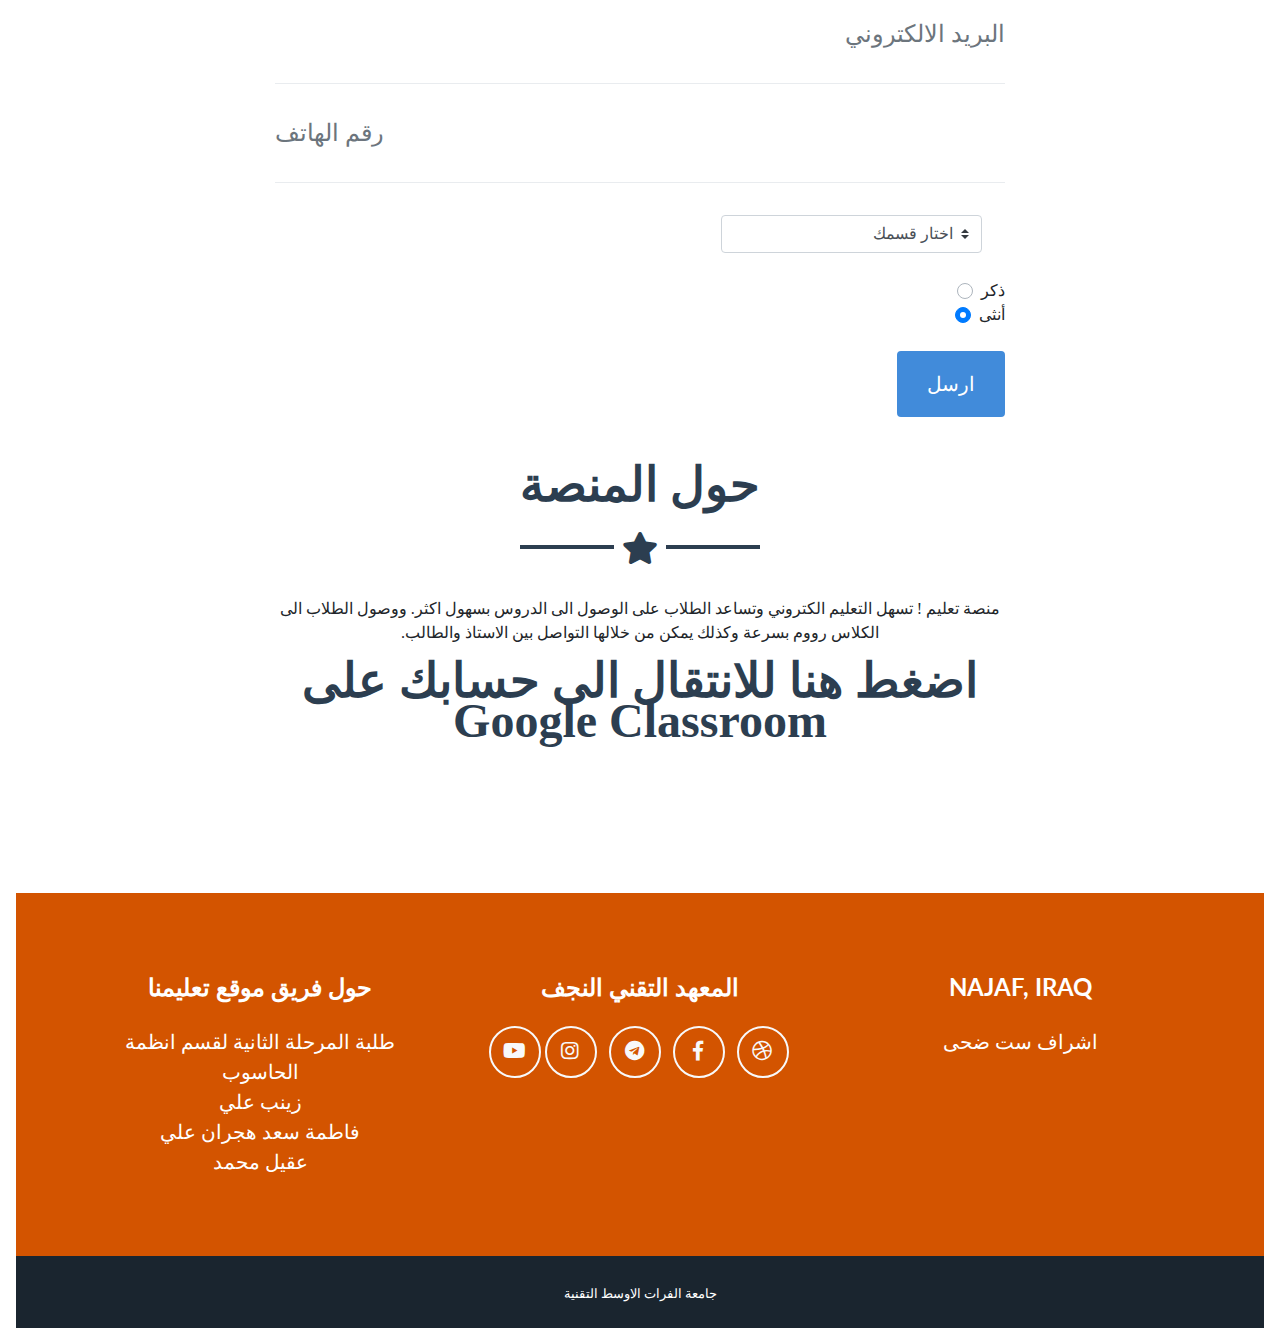
==== commit 06b2038e: "Update index.html" ====
--- a/index.html
+++ b/index.html
@@ -328,11 +328,7 @@
  </p>
                    <h2 class="mt-0">          <a class="d-block" href="https://edu.google.com/intl/ar/products/classroom/">  اضغط هنا للانتقال الى حسابك على Google Classroom</a>
  </h2>
-          <hr class="divider my-4">
-         
-        </div>
-      </div>
-         
+      
 
         </div>
       </div>
